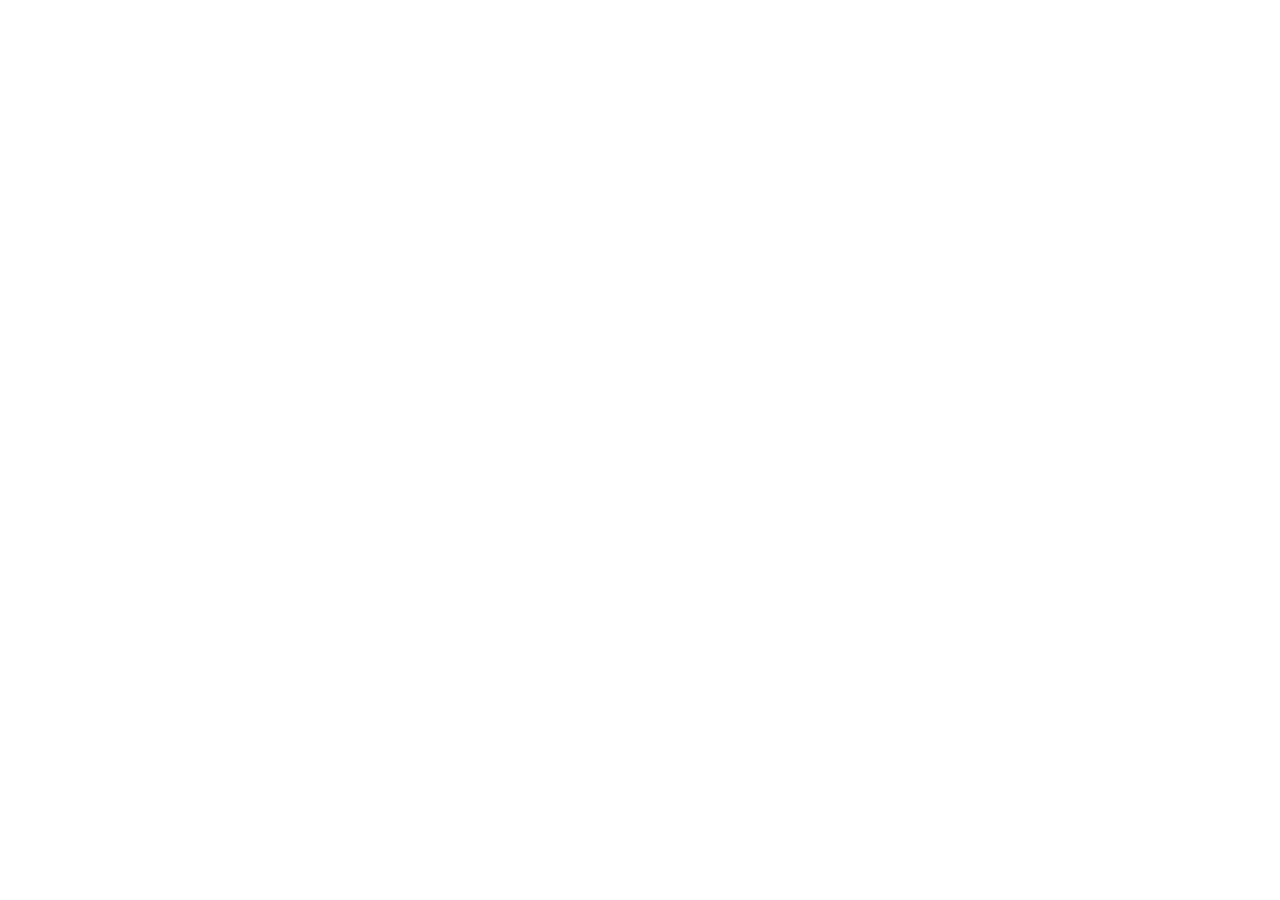
==== Documents/GitHub/Angular4/portafolio/docs/index.html @ 0ef448b5 "Version final" ====
<!doctype html><html lang="en"><head><meta charset="utf-8"><title>Portafolio</title><base href="/"><meta name="viewport" content="width=device-width,initial-scale=1"><link rel="icon" type="image/svg+xml" href="assets/img/urku-ico.svg"><link rel="stylesheet" href="assets/css/aurora-pack.min.css"><link rel="stylesheet" href="assets/css/aurora-theme-base.min.css"><link rel="stylesheet" href="assets/css/urku.css"><link href="styles.2a6afea83b5afe8d71d6.bundle.css" rel="stylesheet"/></head><body><app-root></app-root><script src="assets/js/svg4everybody.min.js"></script><script>svg4everybody();</script><script type="text/javascript" src="inline.1de41ab68fa609180746.bundle.js"></script><script type="text/javascript" src="polyfills.556bc52c0382051e18b8.bundle.js"></script><script type="text/javascript" src="vendor.37c5b4fe8b05868277bc.bundle.js"></script><script type="text/javascript" src="main.8e373c9057de9d1263fa.bundle.js"></script></body></html>
---- Documents/GitHub/Angular4/portafolio/docs/assets/css/aurora-pack.min.css ----
.ae-container,.ae-container-fluid{margin-right:auto;margin-left:auto}hr,img{border:0}dfn,q,tfoot td{font-style:italic}pre,textarea{overflow:auto}td,textarea{vertical-align:top}.ae-container-fluid:after,.ae-container:after,.au-clearfix:after{clear:both}.au-xs-ta-left,caption,th{text-align:left}.ae-container-fluid:after,.ae-container-fluid:before,.ae-container:after,.ae-container:before{content:" ";display:table}html{box-sizing:border-box}*,:after,:before{box-sizing:inherit}.ae-container{padding-left:.25rem;padding-right:.25rem}@media (min-width:40em){.ae-container{max-width:40rem}}@media (min-width:52em){.ae-container{max-width:48.75rem}}@media (min-width:64em){.ae-container{max-width:62rem}}@media (min-width:75em){.ae-container{max-width:72.25rem}}@media (min-width:40em){.ae-container-fluid{max-width:88.88889em;width:95vw}.ae-container-fluid--inner{max-width:68.88889em;width:82vw}}.ae-container-fluid--full{max-width:100%;padding-left:0;padding-right:0;width:100%}@media (max-width:63.99em){.ae-container-fluid{padding-left:.25rem;padding-right:.25rem}}.ae-grid{display:-webkit-box;display:-webkit-flex;display:-ms-flexbox;display:flex;-webkit-flex-wrap:wrap;-ms-flex-wrap:wrap;flex-wrap:wrap;margin-left:-.25rem;margin-right:-.25rem}.ae-grid--alt{display:-webkit-box;display:-webkit-flex;display:-ms-flexbox;display:flex;-webkit-flex-wrap:wrap;-ms-flex-wrap:wrap;flex-wrap:wrap;margin-left:-.63832%;margin-right:-.63832%}@media (min-width:40em){.ae-grid--alt1{display:-webkit-box;display:-webkit-flex;display:-ms-flexbox;display:flex;-webkit-flex-wrap:wrap;-ms-flex-wrap:wrap;flex-wrap:wrap;margin-left:-7.65989%;margin-right:-7.65989%}.ae-grid--alt2,.ae-grid--alt3{display:-webkit-box;display:-webkit-flex;display:-ms-flexbox;-webkit-flex-wrap:wrap}.ae-grid--alt2{display:flex;-ms-flex-wrap:wrap;flex-wrap:wrap;margin-left:-3.82995%;margin-right:-3.82995%}.ae-grid--alt3{display:flex;-ms-flex-wrap:wrap;flex-wrap:wrap;margin-left:-2.5533%;margin-right:-2.5533%}.ae-grid--alt4,.ae-grid--alt5{display:-webkit-box;display:-webkit-flex;display:-ms-flexbox;-webkit-flex-wrap:wrap}.ae-grid--alt4{display:flex;-ms-flex-wrap:wrap;flex-wrap:wrap;margin-left:-1.91497%;margin-right:-1.91497%}.ae-grid--alt5{display:flex;-ms-flex-wrap:wrap;flex-wrap:wrap;margin-left:-1.53198%;margin-right:-1.53198%}.ae-grid--alt6,.ae-grid--alt7{display:-webkit-box;display:-webkit-flex;display:-ms-flexbox;-webkit-flex-wrap:wrap}.ae-grid--alt6{display:flex;-ms-flex-wrap:wrap;flex-wrap:wrap;margin-left:-1.27665%;margin-right:-1.27665%}.ae-grid--alt7{display:flex;-ms-flex-wrap:wrap;flex-wrap:wrap;margin-left:-1.09427%;margin-right:-1.09427%}.ae-grid--alt8,.ae-grid--alt9{display:-webkit-box;display:-webkit-flex;display:-ms-flexbox;-webkit-flex-wrap:wrap}.ae-grid--alt8{display:flex;-ms-flex-wrap:wrap;flex-wrap:wrap;margin-left:-.95749%;margin-right:-.95749%}.ae-grid--alt9{display:flex;-ms-flex-wrap:wrap;flex-wrap:wrap;margin-left:-.8511%;margin-right:-.8511%}.ae-grid--alt10{display:-webkit-box;display:-webkit-flex;display:-ms-flexbox;display:flex;-webkit-flex-wrap:wrap;-ms-flex-wrap:wrap;flex-wrap:wrap;margin-left:-.76599%;margin-right:-.76599%}}.ae-grid__item--alt{-webkit-box-flex:0;-webkit-flex:0 0 100%;-ms-flex:0 0 100%;flex:0 0 100%;min-height:1px;padding-left:.63832%;padding-right:.63832%;position:relative}@media (min-width:40em){.ae-grid__item--alt1{-webkit-box-flex:0;-webkit-flex:0 0 100%;-ms-flex:0 0 100%;flex:0 0 100%;min-height:1px;padding-left:7.65989%;padding-right:7.65989%;position:relative}.ae-grid__item--alt2{-webkit-box-flex:0;-webkit-flex:0 0 100%;-ms-flex:0 0 100%;flex:0 0 100%;min-height:1px;padding-left:3.82995%;padding-right:3.82995%;position:relative}.ae-grid__item--alt3{-webkit-box-flex:0;-webkit-flex:0 0 100%;-ms-flex:0 0 100%;flex:0 0 100%;min-height:1px;padding-left:2.5533%;padding-right:2.5533%;position:relative}.ae-grid__item--alt4,.ae-grid__item--alt5{-webkit-box-flex:0;min-height:1px;position:relative}.ae-grid__item--alt4{-webkit-flex:0 0 100%;-ms-flex:0 0 100%;flex:0 0 100%;padding-left:1.91497%;padding-right:1.91497%}.ae-grid__item--alt5{-webkit-flex:0 0 100%;-ms-flex:0 0 100%;flex:0 0 100%;padding-left:1.53198%;padding-right:1.53198%}.ae-grid__item--alt6{-webkit-box-flex:0;-webkit-flex:0 0 100%;-ms-flex:0 0 100%;flex:0 0 100%;min-height:1px;padding-left:1.27665%;padding-right:1.27665%;position:relative}.ae-grid__item--alt7{-webkit-box-flex:0;-webkit-flex:0 0 100%;-ms-flex:0 0 100%;flex:0 0 100%;min-height:1px;padding-left:1.09427%;padding-right:1.09427%;position:relative}.ae-grid__item--alt8,.ae-grid__item--alt9{-webkit-box-flex:0;min-height:1px;position:relative}.ae-grid__item--alt8{-webkit-flex:0 0 100%;-ms-flex:0 0 100%;flex:0 0 100%;padding-left:.95749%;padding-right:.95749%}.ae-grid__item--alt9{-webkit-flex:0 0 100%;-ms-flex:0 0 100%;flex:0 0 100%;padding-left:.8511%;padding-right:.8511%}.ae-grid__item--alt10{-webkit-box-flex:0;-webkit-flex:0 0 100%;-ms-flex:0 0 100%;flex:0 0 100%;min-height:1px;padding-left:.76599%;padding-right:.76599%;position:relative}}.ae-grid__item{-webkit-box-flex:0;-webkit-flex:0 0 100%;-ms-flex:0 0 100%;flex:0 0 100%;min-height:1px;padding-left:.25rem;padding-right:.25rem;position:relative;max-width:100%}.ae-grid--collapse>.ae-grid__item,.ae-grid--deepcollapse .ae-grid__item,.ae-grid__item--collapse{padding-left:0;padding-right:0}.item-xs--auto{-webkit-box-flex:1;-webkit-flex:1;-ms-flex:1;flex:1}.item-xs-1{-webkit-box-flex:0;-webkit-flex:0 0 8.33333%;-ms-flex:0 0 8.33333%;flex:0 0 8.33333%;max-width:8.33333%}.item-xs-2{-webkit-box-flex:0;-webkit-flex:0 0 16.66667%;-ms-flex:0 0 16.66667%;flex:0 0 16.66667%;max-width:16.66667%}.item-xs-3{-webkit-box-flex:0;-webkit-flex:0 0 25%;-ms-flex:0 0 25%;flex:0 0 25%;max-width:25%}.item-xs-4{-webkit-box-flex:0;-webkit-flex:0 0 33.33333%;-ms-flex:0 0 33.33333%;flex:0 0 33.33333%;max-width:33.33333%}.item-xs-5{-webkit-box-flex:0;-webkit-flex:0 0 41.66667%;-ms-flex:0 0 41.66667%;flex:0 0 41.66667%;max-width:41.66667%}.item-xs-6{-webkit-box-flex:0;-webkit-flex:0 0 50%;-ms-flex:0 0 50%;flex:0 0 50%;max-width:50%}.item-xs-7{-webkit-box-flex:0;-webkit-flex:0 0 58.33333%;-ms-flex:0 0 58.33333%;flex:0 0 58.33333%;max-width:58.33333%}.item-xs-8{-webkit-box-flex:0;-webkit-flex:0 0 66.66667%;-ms-flex:0 0 66.66667%;flex:0 0 66.66667%;max-width:66.66667%}.item-xs-9{-webkit-box-flex:0;-webkit-flex:0 0 75%;-ms-flex:0 0 75%;flex:0 0 75%;max-width:75%}.item-xs-10{-webkit-box-flex:0;-webkit-flex:0 0 83.33333%;-ms-flex:0 0 83.33333%;flex:0 0 83.33333%;max-width:83.33333%}.item-xs-11{-webkit-box-flex:0;-webkit-flex:0 0 91.66667%;-ms-flex:0 0 91.66667%;flex:0 0 91.66667%;max-width:91.66667%}.item-xs-12{-webkit-box-flex:0;-webkit-flex:0 0 100%;-ms-flex:0 0 100%;flex:0 0 100%;max-width:100%}.item-xs--pull-0{left:auto;right:auto}.item-xs--pull-1{left:auto;right:8.33333%}.item-xs--pull-2{left:auto;right:16.66667%}.item-xs--pull-3{left:auto;right:25%}.item-xs--pull-4{left:auto;right:33.33333%}.item-xs--pull-5{left:auto;right:41.66667%}.item-xs--pull-6{left:auto;right:50%}.item-xs--pull-7{left:auto;right:58.33333%}.item-xs--pull-8{left:auto;right:66.66667%}.item-xs--pull-9{left:auto;right:75%}.item-xs--pull-10{left:auto;right:83.33333%}.item-xs--pull-11{left:auto;right:91.66667%}.item-xs--pull-12{left:auto;right:100%}.item-xs--push-0{left:auto;right:auto}.item-xs--push-1{left:8.33333%;right:auto}.item-xs--push-2{left:16.66667%;right:auto}.item-xs--push-3{left:25%;right:auto}.item-xs--push-4{left:33.33333%;right:auto}.item-xs--push-5{left:41.66667%;right:auto}.item-xs--push-6{left:50%;right:auto}.item-xs--push-7{left:58.33333%;right:auto}.item-xs--push-8{left:66.66667%;right:auto}.item-xs--push-9{left:75%;right:auto}.item-xs--push-10{left:83.33333%;right:auto}.item-xs--push-11{left:91.66667%;right:auto}.item-xs--push-12{left:100%;right:auto}.item-xs--offset-0{margin-left:0}.item-xs--offset-1{margin-left:8.33333%}.item-xs--offset-2{margin-left:16.66667%}.item-xs--offset-3{margin-left:25%}.item-xs--offset-4{margin-left:33.33333%}.item-xs--offset-5{margin-left:41.66667%}.item-xs--offset-6{margin-left:50%}.item-xs--offset-7{margin-left:58.33333%}.item-xs--offset-8{margin-left:66.66667%}.item-xs--offset-9{margin-left:75%}.item-xs--offset-10{margin-left:83.33333%}.item-xs--offset-11{margin-left:91.66667%}.item-xs--offset-12{margin-left:100%}.item-xs--top{-webkit-align-self:flex-start;-ms-flex-item-align:start;align-self:flex-start}.item-xs--center{-webkit-align-self:center;-ms-flex-item-align:center;align-self:center}.item-xs--bottom{-webkit-align-self:flex-end;-ms-flex-item-align:end;align-self:flex-end}.items-xs--top{-webkit-box-align:start;-webkit-align-items:flex-start;-ms-flex-align:start;align-items:flex-start}.items-xs--center{-webkit-box-align:center;-webkit-align-items:center;-ms-flex-align:center;align-items:center}.items-xs--bottom{-webkit-box-align:end;-webkit-align-items:flex-end;-ms-flex-align:end;align-items:flex-end}.item-xs--start{-webkit-box-ordinal-group:0;-webkit-order:-1;-ms-flex-order:-1;order:-1}.item-xs--end{-webkit-box-ordinal-group:14;-webkit-order:13;-ms-flex-order:13;order:13}.item-xs--order-1{-webkit-box-ordinal-group:2;-webkit-order:1;-ms-flex-order:1;order:1}.item-xs--order-2{-webkit-box-ordinal-group:3;-webkit-order:2;-ms-flex-order:2;order:2}.item-xs--order-3{-webkit-box-ordinal-group:4;-webkit-order:3;-ms-flex-order:3;order:3}.item-xs--order-4{-webkit-box-ordinal-group:5;-webkit-order:4;-ms-flex-order:4;order:4}.item-xs--order-5{-webkit-box-ordinal-group:6;-webkit-order:5;-ms-flex-order:5;order:5}.item-xs--order-6{-webkit-box-ordinal-group:7;-webkit-order:6;-ms-flex-order:6;order:6}.item-xs--order-7{-webkit-box-ordinal-group:8;-webkit-order:7;-ms-flex-order:7;order:7}.item-xs--order-8{-webkit-box-ordinal-group:9;-webkit-order:8;-ms-flex-order:8;order:8}.item-xs--order-9{-webkit-box-ordinal-group:10;-webkit-order:9;-ms-flex-order:9;order:9}.item-xs--order-10{-webkit-box-ordinal-group:11;-webkit-order:10;-ms-flex-order:10;order:10}.item-xs--order-11{-webkit-box-ordinal-group:12;-webkit-order:11;-ms-flex-order:11;order:11}.item-xs--order-12{-webkit-box-ordinal-group:13;-webkit-order:12;-ms-flex-order:12;order:12}@media (min-width:40em){.item-sm--auto{-webkit-box-flex:1;-webkit-flex:1;-ms-flex:1;flex:1}.item-sm-1{-webkit-box-flex:0;-webkit-flex:0 0 8.33333%;-ms-flex:0 0 8.33333%;flex:0 0 8.33333%;max-width:8.33333%}.item-sm-2{-webkit-box-flex:0;-webkit-flex:0 0 16.66667%;-ms-flex:0 0 16.66667%;flex:0 0 16.66667%;max-width:16.66667%}.item-sm-3{-webkit-box-flex:0;-webkit-flex:0 0 25%;-ms-flex:0 0 25%;flex:0 0 25%;max-width:25%}.item-sm-4{-webkit-box-flex:0;-webkit-flex:0 0 33.33333%;-ms-flex:0 0 33.33333%;flex:0 0 33.33333%;max-width:33.33333%}.item-sm-5{-webkit-box-flex:0;-webkit-flex:0 0 41.66667%;-ms-flex:0 0 41.66667%;flex:0 0 41.66667%;max-width:41.66667%}.item-sm-6{-webkit-box-flex:0;-webkit-flex:0 0 50%;-ms-flex:0 0 50%;flex:0 0 50%;max-width:50%}.item-sm-7{-webkit-box-flex:0;-webkit-flex:0 0 58.33333%;-ms-flex:0 0 58.33333%;flex:0 0 58.33333%;max-width:58.33333%}.item-sm-8{-webkit-box-flex:0;-webkit-flex:0 0 66.66667%;-ms-flex:0 0 66.66667%;flex:0 0 66.66667%;max-width:66.66667%}.item-sm-9{-webkit-box-flex:0;-webkit-flex:0 0 75%;-ms-flex:0 0 75%;flex:0 0 75%;max-width:75%}.item-sm-10{-webkit-box-flex:0;-webkit-flex:0 0 83.33333%;-ms-flex:0 0 83.33333%;flex:0 0 83.33333%;max-width:83.33333%}.item-sm-11{-webkit-box-flex:0;-webkit-flex:0 0 91.66667%;-ms-flex:0 0 91.66667%;flex:0 0 91.66667%;max-width:91.66667%}.item-sm-12{-webkit-box-flex:0;-webkit-flex:0 0 100%;-ms-flex:0 0 100%;flex:0 0 100%;max-width:100%}.item-sm--pull-0{left:auto;right:auto}.item-sm--pull-1{left:auto;right:8.33333%}.item-sm--pull-2{left:auto;right:16.66667%}.item-sm--pull-3{left:auto;right:25%}.item-sm--pull-4{left:auto;right:33.33333%}.item-sm--pull-5{left:auto;right:41.66667%}.item-sm--pull-6{left:auto;right:50%}.item-sm--pull-7{left:auto;right:58.33333%}.item-sm--pull-8{left:auto;right:66.66667%}.item-sm--pull-9{left:auto;right:75%}.item-sm--pull-10{left:auto;right:83.33333%}.item-sm--pull-11{left:auto;right:91.66667%}.item-sm--pull-12{left:auto;right:100%}.item-sm--push-0{left:auto;right:auto}.item-sm--push-1{left:8.33333%;right:auto}.item-sm--push-2{left:16.66667%;right:auto}.item-sm--push-3{left:25%;right:auto}.item-sm--push-4{left:33.33333%;right:auto}.item-sm--push-5{left:41.66667%;right:auto}.item-sm--push-6{left:50%;right:auto}.item-sm--push-7{left:58.33333%;right:auto}.item-sm--push-8{left:66.66667%;right:auto}.item-sm--push-9{left:75%;right:auto}.item-sm--push-10{left:83.33333%;right:auto}.item-sm--push-11{left:91.66667%;right:auto}.item-sm--push-12{left:100%;right:auto}.item-sm--offset-0{margin-left:0}.item-sm--offset-1{margin-left:8.33333%}.item-sm--offset-2{margin-left:16.66667%}.item-sm--offset-3{margin-left:25%}.item-sm--offset-4{margin-left:33.33333%}.item-sm--offset-5{margin-left:41.66667%}.item-sm--offset-6{margin-left:50%}.item-sm--offset-7{margin-left:58.33333%}.item-sm--offset-8{margin-left:66.66667%}.item-sm--offset-9{margin-left:75%}.item-sm--offset-10{margin-left:83.33333%}.item-sm--offset-11{margin-left:91.66667%}.item-sm--offset-12{margin-left:100%}.item-sm--top{-webkit-align-self:flex-start;-ms-flex-item-align:start;align-self:flex-start}.item-sm--center{-webkit-align-self:center;-ms-flex-item-align:center;align-self:center}.item-sm--bottom{-webkit-align-self:flex-end;-ms-flex-item-align:end;align-self:flex-end}.items-sm--top{-webkit-box-align:start;-webkit-align-items:flex-start;-ms-flex-align:start;align-items:flex-start}.items-sm--center{-webkit-box-align:center;-webkit-align-items:center;-ms-flex-align:center;align-items:center}.items-sm--bottom{-webkit-box-align:end;-webkit-align-items:flex-end;-ms-flex-align:end;align-items:flex-end}.item-sm--start{-webkit-box-ordinal-group:0;-webkit-order:-1;-ms-flex-order:-1;order:-1}.item-sm--end{-webkit-box-ordinal-group:14;-webkit-order:13;-ms-flex-order:13;order:13}.item-sm--order-1{-webkit-box-ordinal-group:2;-webkit-order:1;-ms-flex-order:1;order:1}.item-sm--order-2{-webkit-box-ordinal-group:3;-webkit-order:2;-ms-flex-order:2;order:2}.item-sm--order-3{-webkit-box-ordinal-group:4;-webkit-order:3;-ms-flex-order:3;order:3}.item-sm--order-4{-webkit-box-ordinal-group:5;-webkit-order:4;-ms-flex-order:4;order:4}.item-sm--order-5{-webkit-box-ordinal-group:6;-webkit-order:5;-ms-flex-order:5;order:5}.item-sm--order-6{-webkit-box-ordinal-group:7;-webkit-order:6;-ms-flex-order:6;order:6}.item-sm--order-7{-webkit-box-ordinal-group:8;-webkit-order:7;-ms-flex-order:7;order:7}.item-sm--order-8{-webkit-box-ordinal-group:9;-webkit-order:8;-ms-flex-order:8;order:8}.item-sm--order-9{-webkit-box-ordinal-group:10;-webkit-order:9;-ms-flex-order:9;order:9}.item-sm--order-10{-webkit-box-ordinal-group:11;-webkit-order:10;-ms-flex-order:10;order:10}.item-sm--order-11{-webkit-box-ordinal-group:12;-webkit-order:11;-ms-flex-order:11;order:11}.item-sm--order-12{-webkit-box-ordinal-group:13;-webkit-order:12;-ms-flex-order:12;order:12}}@media (min-width:52em){.item-md--auto{-webkit-box-flex:1;-webkit-flex:1;-ms-flex:1;flex:1}.item-md-1{-webkit-box-flex:0;-webkit-flex:0 0 8.33333%;-ms-flex:0 0 8.33333%;flex:0 0 8.33333%;max-width:8.33333%}.item-md-2{-webkit-box-flex:0;-webkit-flex:0 0 16.66667%;-ms-flex:0 0 16.66667%;flex:0 0 16.66667%;max-width:16.66667%}.item-md-3{-webkit-box-flex:0;-webkit-flex:0 0 25%;-ms-flex:0 0 25%;flex:0 0 25%;max-width:25%}.item-md-4{-webkit-box-flex:0;-webkit-flex:0 0 33.33333%;-ms-flex:0 0 33.33333%;flex:0 0 33.33333%;max-width:33.33333%}.item-md-5{-webkit-box-flex:0;-webkit-flex:0 0 41.66667%;-ms-flex:0 0 41.66667%;flex:0 0 41.66667%;max-width:41.66667%}.item-md-6{-webkit-box-flex:0;-webkit-flex:0 0 50%;-ms-flex:0 0 50%;flex:0 0 50%;max-width:50%}.item-md-7{-webkit-box-flex:0;-webkit-flex:0 0 58.33333%;-ms-flex:0 0 58.33333%;flex:0 0 58.33333%;max-width:58.33333%}.item-md-8{-webkit-box-flex:0;-webkit-flex:0 0 66.66667%;-ms-flex:0 0 66.66667%;flex:0 0 66.66667%;max-width:66.66667%}.item-md-9{-webkit-box-flex:0;-webkit-flex:0 0 75%;-ms-flex:0 0 75%;flex:0 0 75%;max-width:75%}.item-md-10{-webkit-box-flex:0;-webkit-flex:0 0 83.33333%;-ms-flex:0 0 83.33333%;flex:0 0 83.33333%;max-width:83.33333%}.item-md-11{-webkit-box-flex:0;-webkit-flex:0 0 91.66667%;-ms-flex:0 0 91.66667%;flex:0 0 91.66667%;max-width:91.66667%}.item-md-12{-webkit-box-flex:0;-webkit-flex:0 0 100%;-ms-flex:0 0 100%;flex:0 0 100%;max-width:100%}.item-md--pull-0{left:auto;right:auto}.item-md--pull-1{left:auto;right:8.33333%}.item-md--pull-2{left:auto;right:16.66667%}.item-md--pull-3{left:auto;right:25%}.item-md--pull-4{left:auto;right:33.33333%}.item-md--pull-5{left:auto;right:41.66667%}.item-md--pull-6{left:auto;right:50%}.item-md--pull-7{left:auto;right:58.33333%}.item-md--pull-8{left:auto;right:66.66667%}.item-md--pull-9{left:auto;right:75%}.item-md--pull-10{left:auto;right:83.33333%}.item-md--pull-11{left:auto;right:91.66667%}.item-md--pull-12{left:auto;right:100%}.item-md--push-0{left:auto;right:auto}.item-md--push-1{left:8.33333%;right:auto}.item-md--push-2{left:16.66667%;right:auto}.item-md--push-3{left:25%;right:auto}.item-md--push-4{left:33.33333%;right:auto}.item-md--push-5{left:41.66667%;right:auto}.item-md--push-6{left:50%;right:auto}.item-md--push-7{left:58.33333%;right:auto}.item-md--push-8{left:66.66667%;right:auto}.item-md--push-9{left:75%;right:auto}.item-md--push-10{left:83.33333%;right:auto}.item-md--push-11{left:91.66667%;right:auto}.item-md--push-12{left:100%;right:auto}.item-md--offset-0{margin-left:0}.item-md--offset-1{margin-left:8.33333%}.item-md--offset-2{margin-left:16.66667%}.item-md--offset-3{margin-left:25%}.item-md--offset-4{margin-left:33.33333%}.item-md--offset-5{margin-left:41.66667%}.item-md--offset-6{margin-left:50%}.item-md--offset-7{margin-left:58.33333%}.item-md--offset-8{margin-left:66.66667%}.item-md--offset-9{margin-left:75%}.item-md--offset-10{margin-left:83.33333%}.item-md--offset-11{margin-left:91.66667%}.item-md--offset-12{margin-left:100%}.item-md--top{-webkit-align-self:flex-start;-ms-flex-item-align:start;align-self:flex-start}.item-md--center{-webkit-align-self:center;-ms-flex-item-align:center;align-self:center}.item-md--bottom{-webkit-align-self:flex-end;-ms-flex-item-align:end;align-self:flex-end}.items-md--top{-webkit-box-align:start;-webkit-align-items:flex-start;-ms-flex-align:start;align-items:flex-start}.items-md--center{-webkit-box-align:center;-webkit-align-items:center;-ms-flex-align:center;align-items:center}.items-md--bottom{-webkit-box-align:end;-webkit-align-items:flex-end;-ms-flex-align:end;align-items:flex-end}.item-md--start{-webkit-box-ordinal-group:0;-webkit-order:-1;-ms-flex-order:-1;order:-1}.item-md--end{-webkit-box-ordinal-group:14;-webkit-order:13;-ms-flex-order:13;order:13}.item-md--order-1{-webkit-box-ordinal-group:2;-webkit-order:1;-ms-flex-order:1;order:1}.item-md--order-2{-webkit-box-ordinal-group:3;-webkit-order:2;-ms-flex-order:2;order:2}.item-md--order-3{-webkit-box-ordinal-group:4;-webkit-order:3;-ms-flex-order:3;order:3}.item-md--order-4{-webkit-box-ordinal-group:5;-webkit-order:4;-ms-flex-order:4;order:4}.item-md--order-5{-webkit-box-ordinal-group:6;-webkit-order:5;-ms-flex-order:5;order:5}.item-md--order-6{-webkit-box-ordinal-group:7;-webkit-order:6;-ms-flex-order:6;order:6}.item-md--order-7{-webkit-box-ordinal-group:8;-webkit-order:7;-ms-flex-order:7;order:7}.item-md--order-8{-webkit-box-ordinal-group:9;-webkit-order:8;-ms-flex-order:8;order:8}.item-md--order-9{-webkit-box-ordinal-group:10;-webkit-order:9;-ms-flex-order:9;order:9}.item-md--order-10{-webkit-box-ordinal-group:11;-webkit-order:10;-ms-flex-order:10;order:10}.item-md--order-11{-webkit-box-ordinal-group:12;-webkit-order:11;-ms-flex-order:11;order:11}.item-md--order-12{-webkit-box-ordinal-group:13;-webkit-order:12;-ms-flex-order:12;order:12}}@media (min-width:64em){.item-lg--auto{-webkit-box-flex:1;-webkit-flex:1;-ms-flex:1;flex:1}.item-lg-1{-webkit-box-flex:0;-webkit-flex:0 0 8.33333%;-ms-flex:0 0 8.33333%;flex:0 0 8.33333%;max-width:8.33333%}.item-lg-2{-webkit-box-flex:0;-webkit-flex:0 0 16.66667%;-ms-flex:0 0 16.66667%;flex:0 0 16.66667%;max-width:16.66667%}.item-lg-3{-webkit-box-flex:0;-webkit-flex:0 0 25%;-ms-flex:0 0 25%;flex:0 0 25%;max-width:25%}.item-lg-4{-webkit-box-flex:0;-webkit-flex:0 0 33.33333%;-ms-flex:0 0 33.33333%;flex:0 0 33.33333%;max-width:33.33333%}.item-lg-5{-webkit-box-flex:0;-webkit-flex:0 0 41.66667%;-ms-flex:0 0 41.66667%;flex:0 0 41.66667%;max-width:41.66667%}.item-lg-6{-webkit-box-flex:0;-webkit-flex:0 0 50%;-ms-flex:0 0 50%;flex:0 0 50%;max-width:50%}.item-lg-7{-webkit-box-flex:0;-webkit-flex:0 0 58.33333%;-ms-flex:0 0 58.33333%;flex:0 0 58.33333%;max-width:58.33333%}.item-lg-8{-webkit-box-flex:0;-webkit-flex:0 0 66.66667%;-ms-flex:0 0 66.66667%;flex:0 0 66.66667%;max-width:66.66667%}.item-lg-9{-webkit-box-flex:0;-webkit-flex:0 0 75%;-ms-flex:0 0 75%;flex:0 0 75%;max-width:75%}.item-lg-10{-webkit-box-flex:0;-webkit-flex:0 0 83.33333%;-ms-flex:0 0 83.33333%;flex:0 0 83.33333%;max-width:83.33333%}.item-lg-11{-webkit-box-flex:0;-webkit-flex:0 0 91.66667%;-ms-flex:0 0 91.66667%;flex:0 0 91.66667%;max-width:91.66667%}.item-lg-12{-webkit-box-flex:0;-webkit-flex:0 0 100%;-ms-flex:0 0 100%;flex:0 0 100%;max-width:100%}.item-lg--pull-0{left:auto;right:auto}.item-lg--pull-1{left:auto;right:8.33333%}.item-lg--pull-2{left:auto;right:16.66667%}.item-lg--pull-3{left:auto;right:25%}.item-lg--pull-4{left:auto;right:33.33333%}.item-lg--pull-5{left:auto;right:41.66667%}.item-lg--pull-6{left:auto;right:50%}.item-lg--pull-7{left:auto;right:58.33333%}.item-lg--pull-8{left:auto;right:66.66667%}.item-lg--pull-9{left:auto;right:75%}.item-lg--pull-10{left:auto;right:83.33333%}.item-lg--pull-11{left:auto;right:91.66667%}.item-lg--pull-12{left:auto;right:100%}.item-lg--push-0{left:auto;right:auto}.item-lg--push-1{left:8.33333%;right:auto}.item-lg--push-2{left:16.66667%;right:auto}.item-lg--push-3{left:25%;right:auto}.item-lg--push-4{left:33.33333%;right:auto}.item-lg--push-5{left:41.66667%;right:auto}.item-lg--push-6{left:50%;right:auto}.item-lg--push-7{left:58.33333%;right:auto}.item-lg--push-8{left:66.66667%;right:auto}.item-lg--push-9{left:75%;right:auto}.item-lg--push-10{left:83.33333%;right:auto}.item-lg--push-11{left:91.66667%;right:auto}.item-lg--push-12{left:100%;right:auto}.item-lg--offset-0{margin-left:0}.item-lg--offset-1{margin-left:8.33333%}.item-lg--offset-2{margin-left:16.66667%}.item-lg--offset-3{margin-left:25%}.item-lg--offset-4{margin-left:33.33333%}.item-lg--offset-5{margin-left:41.66667%}.item-lg--offset-6{margin-left:50%}.item-lg--offset-7{margin-left:58.33333%}.item-lg--offset-8{margin-left:66.66667%}.item-lg--offset-9{margin-left:75%}.item-lg--offset-10{margin-left:83.33333%}.item-lg--offset-11{margin-left:91.66667%}.item-lg--offset-12{margin-left:100%}.item-lg--top{-webkit-align-self:flex-start;-ms-flex-item-align:start;align-self:flex-start}.item-lg--center{-webkit-align-self:center;-ms-flex-item-align:center;align-self:center}.item-lg--bottom{-webkit-align-self:flex-end;-ms-flex-item-align:end;align-self:flex-end}.items-lg--top{-webkit-box-align:start;-webkit-align-items:flex-start;-ms-flex-align:start;align-items:flex-start}.items-lg--center{-webkit-box-align:center;-webkit-align-items:center;-ms-flex-align:center;align-items:center}.items-lg--bottom{-webkit-box-align:end;-webkit-align-items:flex-end;-ms-flex-align:end;align-items:flex-end}.item-lg--start{-webkit-box-ordinal-group:0;-webkit-order:-1;-ms-flex-order:-1;order:-1}.item-lg--end{-webkit-box-ordinal-group:14;-webkit-order:13;-ms-flex-order:13;order:13}.item-lg--order-1{-webkit-box-ordinal-group:2;-webkit-order:1;-ms-flex-order:1;order:1}.item-lg--order-2{-webkit-box-ordinal-group:3;-webkit-order:2;-ms-flex-order:2;order:2}.item-lg--order-3{-webkit-box-ordinal-group:4;-webkit-order:3;-ms-flex-order:3;order:3}.item-lg--order-4{-webkit-box-ordinal-group:5;-webkit-order:4;-ms-flex-order:4;order:4}.item-lg--order-5{-webkit-box-ordinal-group:6;-webkit-order:5;-ms-flex-order:5;order:5}.item-lg--order-6{-webkit-box-ordinal-group:7;-webkit-order:6;-ms-flex-order:6;order:6}.item-lg--order-7{-webkit-box-ordinal-group:8;-webkit-order:7;-ms-flex-order:7;order:7}.item-lg--order-8{-webkit-box-ordinal-group:9;-webkit-order:8;-ms-flex-order:8;order:8}.item-lg--order-9{-webkit-box-ordinal-group:10;-webkit-order:9;-ms-flex-order:9;order:9}.item-lg--order-10{-webkit-box-ordinal-group:11;-webkit-order:10;-ms-flex-order:10;order:10}.item-lg--order-11{-webkit-box-ordinal-group:12;-webkit-order:11;-ms-flex-order:11;order:11}.item-lg--order-12{-webkit-box-ordinal-group:13;-webkit-order:12;-ms-flex-order:12;order:12}}@media (min-width:75em){.item-xl--auto{-webkit-box-flex:1;-webkit-flex:1;-ms-flex:1;flex:1}.item-xl-1{-webkit-box-flex:0;-webkit-flex:0 0 8.33333%;-ms-flex:0 0 8.33333%;flex:0 0 8.33333%;max-width:8.33333%}.item-xl-2{-webkit-box-flex:0;-webkit-flex:0 0 16.66667%;-ms-flex:0 0 16.66667%;flex:0 0 16.66667%;max-width:16.66667%}.item-xl-3{-webkit-box-flex:0;-webkit-flex:0 0 25%;-ms-flex:0 0 25%;flex:0 0 25%;max-width:25%}.item-xl-4{-webkit-box-flex:0;-webkit-flex:0 0 33.33333%;-ms-flex:0 0 33.33333%;flex:0 0 33.33333%;max-width:33.33333%}.item-xl-5{-webkit-box-flex:0;-webkit-flex:0 0 41.66667%;-ms-flex:0 0 41.66667%;flex:0 0 41.66667%;max-width:41.66667%}.item-xl-6{-webkit-box-flex:0;-webkit-flex:0 0 50%;-ms-flex:0 0 50%;flex:0 0 50%;max-width:50%}.item-xl-7{-webkit-box-flex:0;-webkit-flex:0 0 58.33333%;-ms-flex:0 0 58.33333%;flex:0 0 58.33333%;max-width:58.33333%}.item-xl-8{-webkit-box-flex:0;-webkit-flex:0 0 66.66667%;-ms-flex:0 0 66.66667%;flex:0 0 66.66667%;max-width:66.66667%}.item-xl-9{-webkit-box-flex:0;-webkit-flex:0 0 75%;-ms-flex:0 0 75%;flex:0 0 75%;max-width:75%}.item-xl-10{-webkit-box-flex:0;-webkit-flex:0 0 83.33333%;-ms-flex:0 0 83.33333%;flex:0 0 83.33333%;max-width:83.33333%}.item-xl-11{-webkit-box-flex:0;-webkit-flex:0 0 91.66667%;-ms-flex:0 0 91.66667%;flex:0 0 91.66667%;max-width:91.66667%}.item-xl-12{-webkit-box-flex:0;-webkit-flex:0 0 100%;-ms-flex:0 0 100%;flex:0 0 100%;max-width:100%}.item-xl--pull-0{left:auto;right:auto}.item-xl--pull-1{left:auto;right:8.33333%}.item-xl--pull-2{left:auto;right:16.66667%}.item-xl--pull-3{left:auto;right:25%}.item-xl--pull-4{left:auto;right:33.33333%}.item-xl--pull-5{left:auto;right:41.66667%}.item-xl--pull-6{left:auto;right:50%}.item-xl--pull-7{left:auto;right:58.33333%}.item-xl--pull-8{left:auto;right:66.66667%}.item-xl--pull-9{left:auto;right:75%}.item-xl--pull-10{left:auto;right:83.33333%}.item-xl--pull-11{left:auto;right:91.66667%}.item-xl--pull-12{left:auto;right:100%}.item-xl--push-0{left:auto;right:auto}.item-xl--push-1{left:8.33333%;right:auto}.item-xl--push-2{left:16.66667%;right:auto}.item-xl--push-3{left:25%;right:auto}.item-xl--push-4{left:33.33333%;right:auto}.item-xl--push-5{left:41.66667%;right:auto}.item-xl--push-6{left:50%;right:auto}.item-xl--push-7{left:58.33333%;right:auto}.item-xl--push-8{left:66.66667%;right:auto}.item-xl--push-9{left:75%;right:auto}.item-xl--push-10{left:83.33333%;right:auto}.item-xl--push-11{left:91.66667%;right:auto}.item-xl--push-12{left:100%;right:auto}.item-xl--offset-0{margin-left:0}.item-xl--offset-1{margin-left:8.33333%}.item-xl--offset-2{margin-left:16.66667%}.item-xl--offset-3{margin-left:25%}.item-xl--offset-4{margin-left:33.33333%}.item-xl--offset-5{margin-left:41.66667%}.item-xl--offset-6{margin-left:50%}.item-xl--offset-7{margin-left:58.33333%}.item-xl--offset-8{margin-left:66.66667%}.item-xl--offset-9{margin-left:75%}.item-xl--offset-10{margin-left:83.33333%}.item-xl--offset-11{margin-left:91.66667%}.item-xl--offset-12{margin-left:100%}.item-xl--top{-webkit-align-self:flex-start;-ms-flex-item-align:start;align-self:flex-start}.item-xl--center{-webkit-align-self:center;-ms-flex-item-align:center;align-self:center}.item-xl--bottom{-webkit-align-self:flex-end;-ms-flex-item-align:end;align-self:flex-end}.items-xl--top{-webkit-box-align:start;-webkit-align-items:flex-start;-ms-flex-align:start;align-items:flex-start}.items-xl--center{-webkit-box-align:center;-webkit-align-items:center;-ms-flex-align:center;align-items:center}.items-xl--bottom{-webkit-box-align:end;-webkit-align-items:flex-end;-ms-flex-align:end;align-items:flex-end}.item-xl--start{-webkit-box-ordinal-group:0;-webkit-order:-1;-ms-flex-order:-1;order:-1}.item-xl--end{-webkit-box-ordinal-group:14;-webkit-order:13;-ms-flex-order:13;order:13}.item-xl--order-1{-webkit-box-ordinal-group:2;-webkit-order:1;-ms-flex-order:1;order:1}.item-xl--order-2{-webkit-box-ordinal-group:3;-webkit-order:2;-ms-flex-order:2;order:2}.item-xl--order-3{-webkit-box-ordinal-group:4;-webkit-order:3;-ms-flex-order:3;order:3}.item-xl--order-4{-webkit-box-ordinal-group:5;-webkit-order:4;-ms-flex-order:4;order:4}.item-xl--order-5{-webkit-box-ordinal-group:6;-webkit-order:5;-ms-flex-order:5;order:5}.item-xl--order-6{-webkit-box-ordinal-group:7;-webkit-order:6;-ms-flex-order:6;order:6}.item-xl--order-7{-webkit-box-ordinal-group:8;-webkit-order:7;-ms-flex-order:7;order:7}.item-xl--order-8{-webkit-box-ordinal-group:9;-webkit-order:8;-ms-flex-order:8;order:8}.item-xl--order-9{-webkit-box-ordinal-group:10;-webkit-order:9;-ms-flex-order:9;order:9}.item-xl--order-10{-webkit-box-ordinal-group:11;-webkit-order:10;-ms-flex-order:10;order:10}.item-xl--order-11{-webkit-box-ordinal-group:12;-webkit-order:11;-ms-flex-order:11;order:11}.item-xl--order-12{-webkit-box-ordinal-group:13;-webkit-order:12;-ms-flex-order:12;order:12}}.au-mw-full,img,table{max-width:100%}.ae-masonry{-webkit-column-gap:.5rem;-moz-column-gap:.5rem;column-gap:.5rem}.ae-masonry__item{display:inline-block;margin:0 0 .125rem;width:100%}.ae-grid--collapse,.ae-grid--deepcollapse,.ae-grid--deepcollapse .ae-grid{margin-left:0;margin-right:0}.ae-masonry-xs-1{-webkit-column-count:1;-moz-column-count:1;column-count:1}.ae-masonry-xs-2{-webkit-column-count:2;-moz-column-count:2;column-count:2}.ae-masonry-xs-3{-webkit-column-count:3;-moz-column-count:3;column-count:3}.ae-masonry-xs-4{-webkit-column-count:4;-moz-column-count:4;column-count:4}.ae-masonry-xs-5{-webkit-column-count:5;-moz-column-count:5;column-count:5}.ae-masonry-xs-6{-webkit-column-count:6;-moz-column-count:6;column-count:6}.ae-masonry-xs-7{-webkit-column-count:7;-moz-column-count:7;column-count:7}.ae-masonry-xs-8{-webkit-column-count:8;-moz-column-count:8;column-count:8}.ae-masonry-xs-9{-webkit-column-count:9;-moz-column-count:9;column-count:9}.ae-masonry-xs-10{-webkit-column-count:10;-moz-column-count:10;column-count:10}.ae-masonry-xs-11{-webkit-column-count:11;-moz-column-count:11;column-count:11}.ae-masonry-xs-12{-webkit-column-count:12;-moz-column-count:12;column-count:12}.ae-grid--reverse{-webkit-box-orient:horizontal;-webkit-box-direction:reverse;-webkit-flex-direction:row-reverse;-ms-flex-direction:row-reverse;flex-direction:row-reverse}.ae-grid--column{-webkit-box-orient:vertical;-webkit-box-direction:normal;-webkit-flex-direction:column;-ms-flex-direction:column;flex-direction:column}.ae-grid--column-reverse{-webkit-box-orient:vertical;-webkit-box-direction:reverse;-webkit-flex-direction:column-reverse;-ms-flex-direction:column-reverse;flex-direction:column-reverse}.ae-grid--column,.ae-grid--column-reverse{margin-bottom:-.25rem;margin-top:-.25rem}p,pre{margin-top:0}.ae-grid--column-reverse>.ae-grid__item,.ae-grid--column>.ae-grid__item{-webkit-box-flex:0;-webkit-flex:none;-ms-flex:none;flex:none;padding-bottom:.25rem;padding-top:.25rem}.ae-grid--deep-equal-height .ae-grid__item,.ae-grid--equal-height .ae-grid__item{display:-webkit-box;display:-webkit-flex;display:-ms-flexbox;display:flex}.ae-grid--deep-equal-height .ae-grid,.ae-grid--deep-equal-height .ae-grid__item,.ae-grid--equal-height .ae-grid{-webkit-box-flex:1;-webkit-flex:1;-ms-flex:1;flex:1}body{background-color:#fff;color:#202020;font-family:"Helvetica Neue",Helvetica,Arial,sans-serif;font-size:1.125rem;line-height:1.5}h1,h2,h3,h4,h5,h6{font-family:inherit;font-weight:500;line-height:1.2;margin:0 0 .75rem}p{margin-bottom:1.125rem}h1{font-size:2.95312rem}h2{font-size:2.25rem}h3{font-size:1.96875rem}h4{font-size:1.5rem}h5{font-size:1.3125rem}h6{font-size:1.125rem}a{color:#1d8acb;text-decoration:none}.au-underline,a:hover{text-decoration:underline}em{color:#fd6d5e}b,strong{font-weight:700}hr{border-top:1px solid #e7e7e7;margin:1rem 0}small{font-size:80%}code,pre{background-color:#fafafa;font-size:75%}ins,mark{background-color:#ffa;padding:.1em .2em}abbr[title]{border-bottom:1px dotted}blockquote{border-left:5px solid #e7e7e7;padding-left:.75rem}code,kbd,pre,samp{font-family:Menlo,Monaco,Consolas,"Courier New",monospace}code{color:#d05;padding:.2rem .4rem}pre{margin-bottom:1rem;padding:.75rem 1rem}pre code{background-color:transparent;color:inherit;font-size:inherit;padding:0}.ae-table--hover tbody tr:hover,.ae-table--strips tbody tr:nth-of-type(odd){background-color:#fafafa}.ae-alfa{font-size:3.375rem}.ae-beta{font-size:2.95312rem}.ae-gamma{font-size:2.53125rem}.ae-delta{font-size:2.25rem}.ae-epsilon{font-size:1.96875rem}.ae-zeta{font-size:1.6875rem}.ae-eta{font-size:1.5rem}.ae-theta{font-size:1.3125rem}.ae-iota{font-size:1.125rem}.ae-kappa{font-size:1rem}.ae-lambda{font-size:.875rem}.ae-mi{font-size:.75rem}.ae-ni{font-size:.66667rem}.ae-u-regular{font-weight:400}.ae-u-bold{font-weight:500}.ae-u-bolder{font-weight:700}.ae-u-boldest{font-weight:900}img{height:auto}table{border-collapse:collapse;border-spacing:0;width:100%}th{vertical-align:bottom}td,th{line-height:inherit;padding:.25rem 1rem}caption{color:#e7e7e7;font-size:1rem}fieldset,input,optgroup,select,textarea{color:inherit;font:inherit;font-size:1rem;margin:0}fieldset:disabled,input:disabled,optgroup:disabled,select:disabled,textarea:disabled{opacity:.65;pointer-events:none}input[type=password],input[type=search],input[type=tel],input[type=time],input[type=url],input[type=week],input[type=text],input[type=date],input[type=datetime],input[type=datetime-local],input[type=email],input[type=month],input[type=number]{border:.0625rem solid #e7e7e7;line-height:1.5;padding:.325rem .75rem;vertical-align:middle}label{padding-bottom:.325rem;padding-top:.325rem}select{border-radius:0;height:2.275rem;text-transform:none;vertical-align:middle}fieldset,select[multiple],select[size],textarea{border:.0625rem solid #e7e7e7}select[multiple],select[size]{height:auto;padding:.325rem .75rem}fieldset{margin:0 2px;padding:.35em .625em .75em}legend{border:0;padding:0}textarea{padding:.325rem .75rem}.ae-list--lines li:nth-child(n+2),.ae-list--strips li:first-child{border-top:1px solid #e7e7e7}.ae-table{margin-bottom:.75rem}.ae-table td,.ae-table th{border-bottom-color:#e7e7e7;border-bottom-style:solid}.ae-table td{border-bottom-width:1px}.ae-table th{border-bottom-width:2px}.ae-table tfoot td{color:#858585}.ae-table--hover tbody tr{-webkit-transition:background-color 250ms;transition:background-color 250ms}.ae-table--hover.ae-table--strips tbody tr:hover{background-color:#ededed}.ae-table--borders{border:1px solid #e7e7e7;border-bottom:0}.ae-table--borders td,.ae-table--borders th{border-right:1px solid #e7e7e7}.ae-table--borders td:last-child,.ae-table--borders th:last-child{border-right:0}@media (max-width:39.99em){.ae-table--responsive.ae-table--borders td{border-right:0}.ae-table--responsive td{display:block}.ae-table--responsive td:before{content:attr(data-th) " ";display:block;font-weight:500}.ae-table--responsive th{display:none}}.ae-list{list-style:none;padding-left:0}.ae-list ol,.ae-list ul{list-style:none;padding-left:1rem}.ae-list--lines li,.ae-list--strips li{padding:.275rem .35rem}.ae-list--strips li{border-bottom:1px solid #e7e7e7}.ae-list--strips li:nth-of-type(odd){background-color:#fafafa}.ae-form--full fieldset,.ae-form--full input:not([type=checkbox]):not([type=radio]),.ae-form--full select,.ae-form--full textarea{display:block;margin-bottom:.5rem;width:100%}.ae-form--full label input{display:inline-block}.ae-form--sm fieldset,.ae-form--sm input,.ae-form--sm label,.ae-form--sm optgroup,.ae-form--sm select,.ae-form--sm textarea{font-size:.75rem}.ae-form--sm select{height:1.9rem}.ae-form--lg fieldset,.ae-form--lg input,.ae-form--lg label,.ae-form--lg optgroup,.ae-form--lg select,.ae-form--lg textarea{font-size:1.25rem}.ae-form--lg select{height:2.65rem}.ae-input--sm{font-size:.75rem}select.ae-input--sm{height:1.9rem}.ae-input--lg{font-size:1.25rem}select.ae-input--lg{height:2.65rem}.au-inline{display:inline}.au-inline-block{display:inline-block}.au-block{display:block}.au-table{display:table}.au-table-cell{display:table-cell}.au-flex{display:-webkit-box;display:-webkit-flex;display:-ms-flexbox;display:flex}.au-inline-flex{display:-webkit-inline-box;display:-webkit-inline-flex;display:-ms-inline-flexbox;display:inline-flex}.au-none{display:none}.au-xs-inline{display:inline}.au-xs-inline-block{display:inline-block}.au-xs-block{display:block}.au-xs-table{display:table}.au-xs-table-cell{display:table-cell}.au-xs-flex{display:-webkit-box;display:-webkit-flex;display:-ms-flexbox;display:flex}.au-xs-inline-flex{display:-webkit-inline-box;display:-webkit-inline-flex;display:-ms-inline-flexbox;display:inline-flex}.au-xs-none{display:none}@media (min-width:40em){.ae-masonry-sm-1{-webkit-column-count:1;-moz-column-count:1;column-count:1}.ae-masonry-sm-2{-webkit-column-count:2;-moz-column-count:2;column-count:2}.ae-masonry-sm-3{-webkit-column-count:3;-moz-column-count:3;column-count:3}.ae-masonry-sm-4{-webkit-column-count:4;-moz-column-count:4;column-count:4}.ae-masonry-sm-5{-webkit-column-count:5;-moz-column-count:5;column-count:5}.ae-masonry-sm-6{-webkit-column-count:6;-moz-column-count:6;column-count:6}.ae-masonry-sm-7{-webkit-column-count:7;-moz-column-count:7;column-count:7}.ae-masonry-sm-8{-webkit-column-count:8;-moz-column-count:8;column-count:8}.ae-masonry-sm-9{-webkit-column-count:9;-moz-column-count:9;column-count:9}.ae-masonry-sm-10{-webkit-column-count:10;-moz-column-count:10;column-count:10}.ae-masonry-sm-11{-webkit-column-count:11;-moz-column-count:11;column-count:11}.ae-masonry-sm-12{-webkit-column-count:12;-moz-column-count:12;column-count:12}.au-sm-inline{display:inline}.au-sm-inline-block{display:inline-block}.au-sm-block{display:block}.au-sm-table{display:table}.au-sm-table-cell{display:table-cell}.au-sm-flex{display:-webkit-box;display:-webkit-flex;display:-ms-flexbox;display:flex}.au-sm-inline-flex{display:-webkit-inline-box;display:-webkit-inline-flex;display:-ms-inline-flexbox;display:inline-flex}.au-sm-none{display:none}}@media (min-width:52em){.ae-masonry-md-1{-webkit-column-count:1;-moz-column-count:1;column-count:1}.ae-masonry-md-2{-webkit-column-count:2;-moz-column-count:2;column-count:2}.ae-masonry-md-3{-webkit-column-count:3;-moz-column-count:3;column-count:3}.ae-masonry-md-4{-webkit-column-count:4;-moz-column-count:4;column-count:4}.ae-masonry-md-5{-webkit-column-count:5;-moz-column-count:5;column-count:5}.ae-masonry-md-6{-webkit-column-count:6;-moz-column-count:6;column-count:6}.ae-masonry-md-7{-webkit-column-count:7;-moz-column-count:7;column-count:7}.ae-masonry-md-8{-webkit-column-count:8;-moz-column-count:8;column-count:8}.ae-masonry-md-9{-webkit-column-count:9;-moz-column-count:9;column-count:9}.ae-masonry-md-10{-webkit-column-count:10;-moz-column-count:10;column-count:10}.ae-masonry-md-11{-webkit-column-count:11;-moz-column-count:11;column-count:11}.ae-masonry-md-12{-webkit-column-count:12;-moz-column-count:12;column-count:12}.au-md-inline{display:inline}.au-md-inline-block{display:inline-block}.au-md-block{display:block}.au-md-table{display:table}.au-md-table-cell{display:table-cell}.au-md-flex{display:-webkit-box;display:-webkit-flex;display:-ms-flexbox;display:flex}.au-md-inline-flex{display:-webkit-inline-box;display:-webkit-inline-flex;display:-ms-inline-flexbox;display:inline-flex}.au-md-none{display:none}}@media (min-width:64em){.ae-masonry-lg-1{-webkit-column-count:1;-moz-column-count:1;column-count:1}.ae-masonry-lg-2{-webkit-column-count:2;-moz-column-count:2;column-count:2}.ae-masonry-lg-3{-webkit-column-count:3;-moz-column-count:3;column-count:3}.ae-masonry-lg-4{-webkit-column-count:4;-moz-column-count:4;column-count:4}.ae-masonry-lg-5{-webkit-column-count:5;-moz-column-count:5;column-count:5}.ae-masonry-lg-6{-webkit-column-count:6;-moz-column-count:6;column-count:6}.ae-masonry-lg-7{-webkit-column-count:7;-moz-column-count:7;column-count:7}.ae-masonry-lg-8{-webkit-column-count:8;-moz-column-count:8;column-count:8}.ae-masonry-lg-9{-webkit-column-count:9;-moz-column-count:9;column-count:9}.ae-masonry-lg-10{-webkit-column-count:10;-moz-column-count:10;column-count:10}.ae-masonry-lg-11{-webkit-column-count:11;-moz-column-count:11;column-count:11}.ae-masonry-lg-12{-webkit-column-count:12;-moz-column-count:12;column-count:12}.au-lg-inline{display:inline}.au-lg-inline-block{display:inline-block}.au-lg-block{display:block}.au-lg-table{display:table}.au-lg-table-cell{display:table-cell}.au-lg-flex{display:-webkit-box;display:-webkit-flex;display:-ms-flexbox;display:flex}.au-lg-inline-flex{display:-webkit-inline-box;display:-webkit-inline-flex;display:-ms-inline-flexbox;display:inline-flex}.au-lg-none{display:none}}@media (min-width:75em){.ae-masonry-xl-1{-webkit-column-count:1;-moz-column-count:1;column-count:1}.ae-masonry-xl-2{-webkit-column-count:2;-moz-column-count:2;column-count:2}.ae-masonry-xl-3{-webkit-column-count:3;-moz-column-count:3;column-count:3}.ae-masonry-xl-4{-webkit-column-count:4;-moz-column-count:4;column-count:4}.ae-masonry-xl-5{-webkit-column-count:5;-moz-column-count:5;column-count:5}.ae-masonry-xl-6{-webkit-column-count:6;-moz-column-count:6;column-count:6}.ae-masonry-xl-7{-webkit-column-count:7;-moz-column-count:7;column-count:7}.ae-masonry-xl-8{-webkit-column-count:8;-moz-column-count:8;column-count:8}.ae-masonry-xl-9{-webkit-column-count:9;-moz-column-count:9;column-count:9}.ae-masonry-xl-10{-webkit-column-count:10;-moz-column-count:10;column-count:10}.ae-masonry-xl-11{-webkit-column-count:11;-moz-column-count:11;column-count:11}.ae-masonry-xl-12{-webkit-column-count:12;-moz-column-count:12;column-count:12}.au-xl-inline{display:inline}.au-xl-inline-block{display:inline-block}.au-xl-block{display:block}.au-xl-table{display:table}.au-xl-table-cell{display:table-cell}.au-xl-flex{display:-webkit-box;display:-webkit-flex;display:-ms-flexbox;display:flex}.au-xl-inline-flex{display:-webkit-inline-box;display:-webkit-inline-flex;display:-ms-inline-flexbox;display:inline-flex}.au-xl-none{display:none}}.au-ov-hidden{overflow:hidden}.au-ov-auto{overflow:auto}.au-ov-scroll{overflow:scroll}.au-fl-left{float:left}.au-fl-right{float:right}.au-fl-none{float:none}.au-mw-none{max-width:none}.au-clearfix:after,.au-clearfix:before{content:" ";display:table}.au-xs-ta-right{text-align:right}.au-xs-ta-center{text-align:center}.au-xs-ta-justify{text-align:justify}.au-lh-0{line-height:0}.au-lh-1{line-height:1}.au-lh-2{line-height:1.5}.au-lh-3{line-height:1.75}.au-truncate{overflow:hidden;text-overflow:ellipsis;white-space:nowrap}.au-italic{font-style:italic}.au-uppercase{text-transform:uppercase}.au-lowercase{text-transform:lowercase}.au-m-0{margin:0}.au-m-1{margin:.5rem}.au-m-2{margin:1rem}.au-m-3{margin:2rem}.au-m-4{margin:4rem}.au-mt-0{margin-top:0}.au-mt-1{margin-top:.5rem}.au-mt-2{margin-top:1rem}.au-mt-3{margin-top:2rem}.au-mt-4{margin-top:4rem}.au-mr-0{margin-right:0}.au-mr-1{margin-right:.5rem}.au-mr-2{margin-right:1rem}.au-mr-3{margin-right:2rem}.au-mr-4{margin-right:4rem}.au-mb-0{margin-bottom:0}.au-mb-1{margin-bottom:.5rem}.au-mb-2{margin-bottom:1rem}.au-mb-3{margin-bottom:2rem}.au-mb-4{margin-bottom:4rem}.au-ml-0{margin-left:0}.au-ml-1{margin-left:.5rem}.au-ml-2{margin-left:1rem}.au-ml-3{margin-left:2rem}.au-ml-4{margin-left:4rem}.au-mx-auto{margin-left:auto;margin-right:auto}.au-p-0{padding:0}.au-p-1{padding:.5rem}.au-p-2{padding:1rem}.au-p-3{padding:2rem}.au-p-4{padding:4rem}.au-pt-0{padding-top:0}.au-pt-1{padding-top:.5rem}.au-pt-2{padding-top:1rem}.au-pt-3{padding-top:2rem}.au-pt-4{padding-top:4rem}.au-pr-0{padding-right:0}.au-pr-1{padding-right:.5rem}.au-pr-2{padding-right:1rem}.au-pr-3{padding-right:2rem}.au-pr-4{padding-right:4rem}.au-pb-0{padding-bottom:0}.au-pb-1{padding-bottom:.5rem}.au-pb-2{padding-bottom:1rem}.au-pb-3{padding-bottom:2rem}.au-pb-4{padding-bottom:4rem}.au-pl-0{padding-left:0}.au-pl-1{padding-left:.5rem}.au-pl-2{padding-left:1rem}.au-pl-3{padding-left:2rem}.au-pl-4{padding-left:4rem}.au-mp-1{margin:8.33333%}.au-mp-2{margin:16.66667%}.au-mp-3{margin:25%}.au-mp-4{margin:33.33333%}.au-mp-5{margin:41.66667%}.au-mp-6{margin:50%}.au-mp-7{margin:58.33333%}.au-mp-8{margin:66.66667%}.au-mp-9{margin:75%}.au-mp-10{margin:83.33333%}.au-mp-11{margin:91.66667%}.au-mp-12{margin:100%}.au-mtp-1{margin-top:8.33333%}.au-mtp-2{margin-top:16.66667%}.au-mtp-3{margin-top:25%}.au-mtp-4{margin-top:33.33333%}.au-mtp-5{margin-top:41.66667%}.au-mtp-6{margin-top:50%}.au-mtp-7{margin-top:58.33333%}.au-mtp-8{margin-top:66.66667%}.au-mtp-9{margin-top:75%}.au-mtp-10{margin-top:83.33333%}.au-mtp-11{margin-top:91.66667%}.au-mtp-12{margin-top:100%}.au-mrp-1{margin-right:8.33333%}.au-mrp-2{margin-right:16.66667%}.au-mrp-3{margin-right:25%}.au-mrp-4{margin-right:33.33333%}.au-mrp-5{margin-right:41.66667%}.au-mrp-6{margin-right:50%}.au-mrp-7{margin-right:58.33333%}.au-mrp-8{margin-right:66.66667%}.au-mrp-9{margin-right:75%}.au-mrp-10{margin-right:83.33333%}.au-mrp-11{margin-right:91.66667%}.au-mrp-12{margin-right:100%}.au-mbp-1{margin-bottom:8.33333%}.au-mbp-2{margin-bottom:16.66667%}.au-mbp-3{margin-bottom:25%}.au-mbp-4{margin-bottom:33.33333%}.au-mbp-5{margin-bottom:41.66667%}.au-mbp-6{margin-bottom:50%}.au-mbp-7{margin-bottom:58.33333%}.au-mbp-8{margin-bottom:66.66667%}.au-mbp-9{margin-bottom:75%}.au-mbp-10{margin-bottom:83.33333%}.au-mbp-11{margin-bottom:91.66667%}.au-mbp-12{margin-bottom:100%}.au-mlp-1{margin-left:8.33333%}.au-mlp-2{margin-left:16.66667%}.au-mlp-3{margin-left:25%}.au-mlp-4{margin-left:33.33333%}.au-mlp-5{margin-left:41.66667%}.au-mlp-6{margin-left:50%}.au-mlp-7{margin-left:58.33333%}.au-mlp-8{margin-left:66.66667%}.au-mlp-9{margin-left:75%}.au-mlp-10{margin-left:83.33333%}.au-mlp-11{margin-left:91.66667%}.au-mlp-12{margin-left:100%}.au-xs-pp-1{padding:8.33333%}.au-xs-pp-2{padding:16.66667%}.au-xs-pp-3{padding:25%}.au-xs-pp-4{padding:33.33333%}.au-xs-pp-5{padding:41.66667%}.au-xs-pp-6{padding:50%}.au-xs-pp-7{padding:58.33333%}.au-xs-pp-8{padding:66.66667%}.au-xs-pp-9{padding:75%}.au-xs-pp-10{padding:83.33333%}.au-xs-pp-11{padding:91.66667%}.au-xs-pp-12{padding:100%}@media (min-width:40em){.au-sm-ta-left{text-align:left}.au-sm-ta-right{text-align:right}.au-sm-ta-center{text-align:center}.au-sm-ta-justify{text-align:justify}.au-sm-pp-1{padding:8.33333%}.au-sm-pp-2{padding:16.66667%}.au-sm-pp-3{padding:25%}.au-sm-pp-4{padding:33.33333%}.au-sm-pp-5{padding:41.66667%}.au-sm-pp-6{padding:50%}.au-sm-pp-7{padding:58.33333%}.au-sm-pp-8{padding:66.66667%}.au-sm-pp-9{padding:75%}.au-sm-pp-10{padding:83.33333%}.au-sm-pp-11{padding:91.66667%}.au-sm-pp-12{padding:100%}}@media (min-width:52em){.au-md-ta-left{text-align:left}.au-md-ta-right{text-align:right}.au-md-ta-center{text-align:center}.au-md-ta-justify{text-align:justify}.au-md-pp-1{padding:8.33333%}.au-md-pp-2{padding:16.66667%}.au-md-pp-3{padding:25%}.au-md-pp-4{padding:33.33333%}.au-md-pp-5{padding:41.66667%}.au-md-pp-6{padding:50%}.au-md-pp-7{padding:58.33333%}.au-md-pp-8{padding:66.66667%}.au-md-pp-9{padding:75%}.au-md-pp-10{padding:83.33333%}.au-md-pp-11{padding:91.66667%}.au-md-pp-12{padding:100%}}@media (min-width:64em){.au-lg-ta-left{text-align:left}.au-lg-ta-right{text-align:right}.au-lg-ta-center{text-align:center}.au-lg-ta-justify{text-align:justify}.au-lg-pp-1{padding:8.33333%}.au-lg-pp-2{padding:16.66667%}.au-lg-pp-3{padding:25%}.au-lg-pp-4{padding:33.33333%}.au-lg-pp-5{padding:41.66667%}.au-lg-pp-6{padding:50%}.au-lg-pp-7{padding:58.33333%}.au-lg-pp-8{padding:66.66667%}.au-lg-pp-9{padding:75%}.au-lg-pp-10{padding:83.33333%}.au-lg-pp-11{padding:91.66667%}.au-lg-pp-12{padding:100%}}@media (min-width:75em){.au-xl-ta-left{text-align:left}.au-xl-ta-right{text-align:right}.au-xl-ta-center{text-align:center}.au-xl-ta-justify{text-align:justify}.au-xl-pp-1{padding:8.33333%}.au-xl-pp-2{padding:16.66667%}.au-xl-pp-3{padding:25%}.au-xl-pp-4{padding:33.33333%}.au-xl-pp-5{padding:41.66667%}.au-xl-pp-6{padding:50%}.au-xl-pp-7{padding:58.33333%}.au-xl-pp-8{padding:66.66667%}.au-xl-pp-9{padding:75%}.au-xl-pp-10{padding:83.33333%}.au-xl-pp-11{padding:91.66667%}.au-xl-pp-12{padding:100%}}.au-xs-ptp-1{padding-top:8.33333%}.au-xs-ptp-2{padding-top:16.66667%}.au-xs-ptp-3{padding-top:25%}.au-xs-ptp-4{padding-top:33.33333%}.au-xs-ptp-5{padding-top:41.66667%}.au-xs-ptp-6{padding-top:50%}.au-xs-ptp-7{padding-top:58.33333%}.au-xs-ptp-8{padding-top:66.66667%}.au-xs-ptp-9{padding-top:75%}.au-xs-ptp-10{padding-top:83.33333%}.au-xs-ptp-11{padding-top:91.66667%}.au-xs-ptp-12{padding-top:100%}.au-xs-prp-1{padding-right:8.33333%}.au-xs-prp-2{padding-right:16.66667%}.au-xs-prp-3{padding-right:25%}.au-xs-prp-4{padding-right:33.33333%}.au-xs-prp-5{padding-right:41.66667%}.au-xs-prp-6{padding-right:50%}.au-xs-prp-7{padding-right:58.33333%}.au-xs-prp-8{padding-right:66.66667%}.au-xs-prp-9{padding-right:75%}.au-xs-prp-10{padding-right:83.33333%}.au-xs-prp-11{padding-right:91.66667%}.au-xs-prp-12{padding-right:100%}.au-xs-pbp-1{padding-bottom:8.33333%}.au-xs-pbp-2{padding-bottom:16.66667%}.au-xs-pbp-3{padding-bottom:25%}.au-xs-pbp-4{padding-bottom:33.33333%}.au-xs-pbp-5{padding-bottom:41.66667%}.au-xs-pbp-6{padding-bottom:50%}.au-xs-pbp-7{padding-bottom:58.33333%}.au-xs-pbp-8{padding-bottom:66.66667%}.au-xs-pbp-9{padding-bottom:75%}.au-xs-pbp-10{padding-bottom:83.33333%}.au-xs-pbp-11{padding-bottom:91.66667%}.au-xs-pbp-12{padding-bottom:100%}.au-xs-plp-1{padding-left:8.33333%}.au-xs-plp-2{padding-left:16.66667%}.au-xs-plp-3{padding-left:25%}.au-xs-plp-4{padding-left:33.33333%}.au-xs-plp-5{padding-left:41.66667%}.au-xs-plp-6{padding-left:50%}.au-xs-plp-7{padding-left:58.33333%}.au-xs-plp-8{padding-left:66.66667%}.au-xs-plp-9{padding-left:75%}.au-xs-plp-10{padding-left:83.33333%}.au-xs-plp-11{padding-left:91.66667%}.au-xs-plp-12{padding-left:100%}.au-va-baseline{vertical-align:baseline}.au-va-top{vertical-align:top}.au-va-middle{vertical-align:middle}.au-va-bottom{vertical-align:bottom}.au-pos-absolute{position:absolute}.au-pos-relative{position:relative}.au-pos-fixed{position:fixed}.au-pos-static{position:static}.au-v-hidden{visibility:hidden}.au-v-visible{visibility:visible}.au-xs-v-hidden{visibility:hidden}.au-xs-v-visible{visibility:visible}@media (min-width:40em){.au-sm-ptp-1{padding-top:8.33333%}.au-sm-ptp-2{padding-top:16.66667%}.au-sm-ptp-3{padding-top:25%}.au-sm-ptp-4{padding-top:33.33333%}.au-sm-ptp-5{padding-top:41.66667%}.au-sm-ptp-6{padding-top:50%}.au-sm-ptp-7{padding-top:58.33333%}.au-sm-ptp-8{padding-top:66.66667%}.au-sm-ptp-9{padding-top:75%}.au-sm-ptp-10{padding-top:83.33333%}.au-sm-ptp-11{padding-top:91.66667%}.au-sm-ptp-12{padding-top:100%}.au-sm-prp-1{padding-right:8.33333%}.au-sm-prp-2{padding-right:16.66667%}.au-sm-prp-3{padding-right:25%}.au-sm-prp-4{padding-right:33.33333%}.au-sm-prp-5{padding-right:41.66667%}.au-sm-prp-6{padding-right:50%}.au-sm-prp-7{padding-right:58.33333%}.au-sm-prp-8{padding-right:66.66667%}.au-sm-prp-9{padding-right:75%}.au-sm-prp-10{padding-right:83.33333%}.au-sm-prp-11{padding-right:91.66667%}.au-sm-prp-12{padding-right:100%}.au-sm-pbp-1{padding-bottom:8.33333%}.au-sm-pbp-2{padding-bottom:16.66667%}.au-sm-pbp-3{padding-bottom:25%}.au-sm-pbp-4{padding-bottom:33.33333%}.au-sm-pbp-5{padding-bottom:41.66667%}.au-sm-pbp-6{padding-bottom:50%}.au-sm-pbp-7{padding-bottom:58.33333%}.au-sm-pbp-8{padding-bottom:66.66667%}.au-sm-pbp-9{padding-bottom:75%}.au-sm-pbp-10{padding-bottom:83.33333%}.au-sm-pbp-11{padding-bottom:91.66667%}.au-sm-pbp-12{padding-bottom:100%}.au-sm-plp-1{padding-left:8.33333%}.au-sm-plp-2{padding-left:16.66667%}.au-sm-plp-3{padding-left:25%}.au-sm-plp-4{padding-left:33.33333%}.au-sm-plp-5{padding-left:41.66667%}.au-sm-plp-6{padding-left:50%}.au-sm-plp-7{padding-left:58.33333%}.au-sm-plp-8{padding-left:66.66667%}.au-sm-plp-9{padding-left:75%}.au-sm-plp-10{padding-left:83.33333%}.au-sm-plp-11{padding-left:91.66667%}.au-sm-plp-12{padding-left:100%}.au-sm-v-hidden{visibility:hidden}.au-sm-v-visible{visibility:visible}}@media (min-width:52em){.au-md-ptp-1{padding-top:8.33333%}.au-md-ptp-2{padding-top:16.66667%}.au-md-ptp-3{padding-top:25%}.au-md-ptp-4{padding-top:33.33333%}.au-md-ptp-5{padding-top:41.66667%}.au-md-ptp-6{padding-top:50%}.au-md-ptp-7{padding-top:58.33333%}.au-md-ptp-8{padding-top:66.66667%}.au-md-ptp-9{padding-top:75%}.au-md-ptp-10{padding-top:83.33333%}.au-md-ptp-11{padding-top:91.66667%}.au-md-ptp-12{padding-top:100%}.au-md-prp-1{padding-right:8.33333%}.au-md-prp-2{padding-right:16.66667%}.au-md-prp-3{padding-right:25%}.au-md-prp-4{padding-right:33.33333%}.au-md-prp-5{padding-right:41.66667%}.au-md-prp-6{padding-right:50%}.au-md-prp-7{padding-right:58.33333%}.au-md-prp-8{padding-right:66.66667%}.au-md-prp-9{padding-right:75%}.au-md-prp-10{padding-right:83.33333%}.au-md-prp-11{padding-right:91.66667%}.au-md-prp-12{padding-right:100%}.au-md-pbp-1{padding-bottom:8.33333%}.au-md-pbp-2{padding-bottom:16.66667%}.au-md-pbp-3{padding-bottom:25%}.au-md-pbp-4{padding-bottom:33.33333%}.au-md-pbp-5{padding-bottom:41.66667%}.au-md-pbp-6{padding-bottom:50%}.au-md-pbp-7{padding-bottom:58.33333%}.au-md-pbp-8{padding-bottom:66.66667%}.au-md-pbp-9{padding-bottom:75%}.au-md-pbp-10{padding-bottom:83.33333%}.au-md-pbp-11{padding-bottom:91.66667%}.au-md-pbp-12{padding-bottom:100%}.au-md-plp-1{padding-left:8.33333%}.au-md-plp-2{padding-left:16.66667%}.au-md-plp-3{padding-left:25%}.au-md-plp-4{padding-left:33.33333%}.au-md-plp-5{padding-left:41.66667%}.au-md-plp-6{padding-left:50%}.au-md-plp-7{padding-left:58.33333%}.au-md-plp-8{padding-left:66.66667%}.au-md-plp-9{padding-left:75%}.au-md-plp-10{padding-left:83.33333%}.au-md-plp-11{padding-left:91.66667%}.au-md-plp-12{padding-left:100%}.au-md-v-hidden{visibility:hidden}.au-md-v-visible{visibility:visible}}@media (min-width:64em){.au-lg-ptp-1{padding-top:8.33333%}.au-lg-ptp-2{padding-top:16.66667%}.au-lg-ptp-3{padding-top:25%}.au-lg-ptp-4{padding-top:33.33333%}.au-lg-ptp-5{padding-top:41.66667%}.au-lg-ptp-6{padding-top:50%}.au-lg-ptp-7{padding-top:58.33333%}.au-lg-ptp-8{padding-top:66.66667%}.au-lg-ptp-9{padding-top:75%}.au-lg-ptp-10{padding-top:83.33333%}.au-lg-ptp-11{padding-top:91.66667%}.au-lg-ptp-12{padding-top:100%}.au-lg-prp-1{padding-right:8.33333%}.au-lg-prp-2{padding-right:16.66667%}.au-lg-prp-3{padding-right:25%}.au-lg-prp-4{padding-right:33.33333%}.au-lg-prp-5{padding-right:41.66667%}.au-lg-prp-6{padding-right:50%}.au-lg-prp-7{padding-right:58.33333%}.au-lg-prp-8{padding-right:66.66667%}.au-lg-prp-9{padding-right:75%}.au-lg-prp-10{padding-right:83.33333%}.au-lg-prp-11{padding-right:91.66667%}.au-lg-prp-12{padding-right:100%}.au-lg-pbp-1{padding-bottom:8.33333%}.au-lg-pbp-2{padding-bottom:16.66667%}.au-lg-pbp-3{padding-bottom:25%}.au-lg-pbp-4{padding-bottom:33.33333%}.au-lg-pbp-5{padding-bottom:41.66667%}.au-lg-pbp-6{padding-bottom:50%}.au-lg-pbp-7{padding-bottom:58.33333%}.au-lg-pbp-8{padding-bottom:66.66667%}.au-lg-pbp-9{padding-bottom:75%}.au-lg-pbp-10{padding-bottom:83.33333%}.au-lg-pbp-11{padding-bottom:91.66667%}.au-lg-pbp-12{padding-bottom:100%}.au-lg-plp-1{padding-left:8.33333%}.au-lg-plp-2{padding-left:16.66667%}.au-lg-plp-3{padding-left:25%}.au-lg-plp-4{padding-left:33.33333%}.au-lg-plp-5{padding-left:41.66667%}.au-lg-plp-6{padding-left:50%}.au-lg-plp-7{padding-left:58.33333%}.au-lg-plp-8{padding-left:66.66667%}.au-lg-plp-9{padding-left:75%}.au-lg-plp-10{padding-left:83.33333%}.au-lg-plp-11{padding-left:91.66667%}.au-lg-plp-12{padding-left:100%}.au-lg-v-hidden{visibility:hidden}.au-lg-v-visible{visibility:visible}}@media (min-width:75em){.au-xl-ptp-1{padding-top:8.33333%}.au-xl-ptp-2{padding-top:16.66667%}.au-xl-ptp-3{padding-top:25%}.au-xl-ptp-4{padding-top:33.33333%}.au-xl-ptp-5{padding-top:41.66667%}.au-xl-ptp-6{padding-top:50%}.au-xl-ptp-7{padding-top:58.33333%}.au-xl-ptp-8{padding-top:66.66667%}.au-xl-ptp-9{padding-top:75%}.au-xl-ptp-10{padding-top:83.33333%}.au-xl-ptp-11{padding-top:91.66667%}.au-xl-ptp-12{padding-top:100%}.au-xl-prp-1{padding-right:8.33333%}.au-xl-prp-2{padding-right:16.66667%}.au-xl-prp-3{padding-right:25%}.au-xl-prp-4{padding-right:33.33333%}.au-xl-prp-5{padding-right:41.66667%}.au-xl-prp-6{padding-right:50%}.au-xl-prp-7{padding-right:58.33333%}.au-xl-prp-8{padding-right:66.66667%}.au-xl-prp-9{padding-right:75%}.au-xl-prp-10{padding-right:83.33333%}.au-xl-prp-11{padding-right:91.66667%}.au-xl-prp-12{padding-right:100%}.au-xl-pbp-1{padding-bottom:8.33333%}.au-xl-pbp-2{padding-bottom:16.66667%}.au-xl-pbp-3{padding-bottom:25%}.au-xl-pbp-4{padding-bottom:33.33333%}.au-xl-pbp-5{padding-bottom:41.66667%}.au-xl-pbp-6{padding-bottom:50%}.au-xl-pbp-7{padding-bottom:58.33333%}.au-xl-pbp-8{padding-bottom:66.66667%}.au-xl-pbp-9{padding-bottom:75%}.au-xl-pbp-10{padding-bottom:83.33333%}.au-xl-pbp-11{padding-bottom:91.66667%}.au-xl-pbp-12{padding-bottom:100%}.au-xl-plp-1{padding-left:8.33333%}.au-xl-plp-2{padding-left:16.66667%}.au-xl-plp-3{padding-left:25%}.au-xl-plp-4{padding-left:33.33333%}.au-xl-plp-5{padding-left:41.66667%}.au-xl-plp-6{padding-left:50%}.au-xl-plp-7{padding-left:58.33333%}.au-xl-plp-8{padding-left:66.66667%}.au-xl-plp-9{padding-left:75%}.au-xl-plp-10{padding-left:83.33333%}.au-xl-plp-11{padding-left:91.66667%}.au-xl-plp-12{padding-left:100%}.au-xl-v-hidden{visibility:hidden}.au-xl-v-visible{visibility:visible}}.au-circle{border-radius:50%}
---- Documents/GitHub/Angular4/portafolio/docs/assets/css/aurora-theme-base.min.css ----
@font-face{font-family:Aileron;font-style:normal;font-weight:400;src:url(fonts/aurora-theme-base-fonts/aileron-regular.woff2) format("woff2"),url(fonts/aurora-theme-base-fonts/aileron-regular.woff) format("woff")}@font-face{font-family:Aileron;font-style:normal;font-weight:500;src:url(fonts/aurora-theme-base-fonts/aileron-semibold.woff2) format("woff2"),url(fonts/aurora-theme-base-fonts/aileron-semibold.woff) format("woff")}@font-face{font-family:Aileron;font-style:normal;font-weight:700;src:url(fonts/aurora-theme-base-fonts/aileron-bold.woff2) format("woff2"),url(fonts/aurora-theme-base-fonts/aileron-bold.woff) format("woff")}@font-face{font-family:Aileron;font-style:normal;font-weight:900;src:url(fonts/aurora-theme-base-fonts/aileron-black.woff2) format("woff2"),url(fonts/aurora-theme-base-fonts/aileron-black.woff) format("woff")}body{line-height:1.556;font-family:Aileron,Helvetica,Arial,sans-serif}a,button{color:inherit;-webkit-transition:color .3s;transition:color .3s}a:hover,button:hover{color:#a0a0a0}a:not(.au-underline),button:not(.au-underline){text-decoration:none}blockquote{border-left:0;font-family:Georgia,"Times New Roman",Times,serif;padding-left:0}blockquote footer{font-family:Aileron,Helvetica,Arial,sans-serif}input[type=number],input[type=password],input[type=search],input[type=tel],input[type=time],input[type=url],input[type=week],input[type=text],input[type=date],input[type=datetime],input[type=datetime-local],input[type=email],input[type=month],textarea{background:#f6f6f6;border:0;font-size:inherit;letter-spacing:.04em;margin-bottom:.5rem;padding:2.2rem 3rem}button:focus,input[type=number]:focus,input[type=password]:focus,input[type=search]:focus,input[type=tel]:focus,input[type=time]:focus,input[type=url]:focus,input[type=week]:focus,input[type=text]:focus,input[type=date]:focus,input[type=datetime]:focus,input[type=datetime-local]:focus,input[type=email]:focus,input[type=month]:focus,textarea:focus{outline:0}button{cursor:pointer}p{margin-bottom:1.556rem}h4{margin-bottom:2.2rem}pre{margin-bottom:.5rem}p.ae-eta{line-height:1.3749;margin-bottom:2rem}
---- Documents/GitHub/Angular4/portafolio/docs/assets/css/urku.css ----
/* * * * * * * * * * * * * * * * * * * * *\
 UrkuPortfolio v1.0.0
 Urku is a prtfolio template with a very clean style.
 (c) 2016 Lionel <lionel@pixeden.com> (http://pixeden.com)
 https://bitbucket.org/elrumordelaluz/urkuportfolio
 Licensed under  MIT
\* * * * * * * * * * * * * * * * * * * * */
@charset "UTF-8";
body {
  margin: 0;
}

.rk-container {
  margin-right: auto;
  margin-left: auto;
  padding-left: .25rem;
  padding-right: .25rem;
}
@media (min-width: 40em) {
  .rk-container {
    max-width: 88.88889em;
    width: 95vw;
  }
  .rk-container--inner {
    max-width: 68.88889em;
    width: 82vw;
  }
}
.rk-container--full {
  max-width: 100%;
  padding-left: 0;
  padding-right: 0;
  width: 100%;
}
@media (min-width: 64em) {
  .rk-container {
    padding-left: 0;
    padding-right: 0;
  }
}

.rk-main {
  z-index: 1;
  position: static;
}
.top-fixed .rk-main {
  padding-top: 8.5rem;
}
@media (min-width: 64em) {
  .rk-main {
    position: relative;
  }
}

.rk-header {
  background-color: #fff;
  position: relative;
  z-index: 5;
}
.top-fixed .rk-header {
  position: fixed;
}

.rk-topbar {
  -webkit-box-align: start;
  -webkit-align-items: flex-start;
  -ms-flex-align: start;
          align-items: flex-start;
  display: -webkit-box;
  display: -webkit-flex;
  display: -ms-flexbox;
  display:         flex;
  -webkit-flex-wrap: wrap;
      -ms-flex-wrap: wrap;
          flex-wrap: wrap;
  -webkit-box-pack: justify;
  -webkit-justify-content: space-between;
  -ms-flex-pack: justify;
          justify-content: space-between;
  padding-bottom: 3.3rem;
  padding-top: 2.8rem;
}
@media (min-width: 64em) {
  .rk-topbar {
    padding-bottom: 0;
  }
}

.rk-logo {
  -webkit-box-flex: 0;
  -webkit-flex: 0 0 100%;
      -ms-flex: 0 0 100%;
          flex: 0 0 100%;
  font-size: 1.375rem;
  font-weight: 700;
  letter-spacing: 2.25px;
  text-align: center;
  text-transform: uppercase;
  width: 20%;
}
.rk-logo sup {
  font-size: .5625rem;
  position: relative;
  top: -1px;
}
@media (min-width: 64em) {
  .rk-logo {
    -webkit-box-flex: 1;
    -webkit-flex: 1;
        -ms-flex: 1;
            flex: 1;
    text-align: left;
  }
}

.rk-search {
  -webkit-align-self: flex-start;
  -ms-flex-item-align: start;
          align-self: flex-start;
  margin-bottom: 3.4rem;
  margin-left: 7.7rem;
  padding-top: .16rem;
  position: relative;
}
.rk-search label,
.rk-search input {
  display: inline-block;
  vertical-align: middle;
}
.rk-search label {
  cursor: pointer;
  height: 1.875rem;
  left: -1.5rem;
  padding-bottom: .67em;
  padding-top: 0;
  position: absolute;
  top: 0;
  -webkit-transition: color .3s;
          transition: color .3s;
  width: 1.875rem;
  z-index: 20;
}
.rk-search svg {
  height: 100%;
  width: 100%;
}
.rk-search input {
  background-color: transparent;
  border: 0;
  font-size: .875rem;
  opacity: 0;
  outline: 0;
  padding: 0;
  padding-bottom: .3em;
  -webkit-transition: .3s;
          transition: .3s;
  z-index: 10;
  width: 1px;
}
.rk-search input:focus {
  opacity: 1;
  padding-left: .5rem;
  width: 100px;
}
.rk-search input:focus + label {
  color: #a0a0a0;
}

.rk-navmobile {
  position: relative;
}

.rk-mobile-menu {
  display: none;
}
.rk-mobile-menu + label {
  cursor: pointer;
  display: inline-block;
  height: 24px;
  left: 2.5vw;
  position: absolute;
  top: 2.7rem;
  width: 16px;
  z-index: 300;
}
.rk-mobile-menu + label svg {
  height: 4px;
  width: 20px;
  margin: 0;
  display: block;
  margin-bottom: 3px;
  -webkit-transition: .3s;
          transition: .3s;
}
.rk-mobile-menu + label svg:nth-of-type(1) {
  -webkit-transform-origin: center left;
      -ms-transform-origin: center left;
          transform-origin: center left;
}
.rk-mobile-menu + label svg:nth-of-type(3) {
  -webkit-transform-origin: center left;
      -ms-transform-origin: center left;
          transform-origin: center left;
}
@media (min-width: 64em) {
  .rk-mobile-menu + label {
    display: none;
  }
}
.rk-mobile-menu:checked + label,
.rk-mobile-menu + label:hover {
  color: #a0a0a0;
}
.rk-mobile-menu:checked + label svg:nth-of-type(1) {
  -webkit-transform: rotate(45deg);
      -ms-transform: rotate(45deg);
          transform: rotate(45deg);
}
.rk-mobile-menu:checked + label svg:nth-of-type(2) {
  -webkit-transform: translateX(-100%);
      -ms-transform: translateX(-100%);
          transform: translateX(-100%);
  opacity: 0;
}
.rk-mobile-menu:checked + label svg:nth-of-type(3) {
  -webkit-transform: rotate(-45deg);
      -ms-transform: rotate(-45deg);
          transform: rotate(-45deg);
}

.rk-footer {
  margin-top: 10.5rem;
  margin-bottom: 2rem;
}

.rk-footer__text {
  color: #787878;
  font-size: .75rem;
  margin-bottom: .875rem;
}
.rk-footer__text span {
  font-size: .875rem;
}

.rk-footer__copy {
  letter-spacing: .4px;
}
.rk-footer__copy span {
  letter-spacing: 1.2px;
}

.rk-footer__contact {
  display: inline-block;
  letter-spacing: .6px;
}

.rk-footer__by {
  letter-spacing: .7px;
}

.rk-social-btn {
  background: none;
  border: 0;
  display: inline-block;
  height: 20px;
  margin-left: 1rem;
  margin-right: 1rem;
  width: 20px;
}
.rk-social-btn:first-child {
  margin-left: 0;
}
.rk-social-btn:last-child {
  margin-right: 0;
}
.rk-social-btn svg {
  height: 100%;
  width: 100%;
}

.rk-layout-ctrl-cont {
  position: absolute;
  text-align: right;
  top: 2.65rem;
  padding-right: 2.5rem;
}
.top-fixed .rk-layout-ctrl-cont {
  position: fixed;
  z-index: 401;
}
.top-fixed .rk-layout-ctrl-cont:first-of-type {
  top: 2.65rem;
}
@media (min-width: 64em) {
  .rk-layout-ctrl-cont {
    padding-right: 0;
    top: 2.25rem;
  }
  .rk-layout-ctrl-cont:first-of-type {
    top: 0;
  }
  .top-fixed .rk-layout-ctrl-cont {
    top: 10.7625rem;
    z-index: -1;
  }
  .top-fixed .rk-layout-ctrl-cont:first-of-type {
    top: 8.5rem;
  }
}

.rk-layout-ctrl {
  cursor: pointer;
  display: none;
  float: right;
  clear: both;
  height: 28px;
  opacity: 0;
  padding-right: .09rem;
  padding-top: 0;
  -webkit-transition: color .3s;
          transition: color .3s;
  width: 20px;
  z-index: 401;
  position: absolute;
}
.rk-layout-ctrl:hover {
  color: #a0a0a0;
}
.rk-layout-ctrl svg {
  height: 100%;
  width: 100%;
}
@media (min-width: 40em) {
  .rk-layout-ctrl {
    display: inline-block;
  }
}
@media (min-width: 64em) {
  .rk-layout-ctrl {
    opacity: 1;
    position: static;
  }
}

.layout-ctrl-input {
  display: none;
}
.layout-ctrl-input:checked + .rk-layout-ctrl-cont label {
  display: none;
  color: #a0a0a0;
}
@media (min-width: 64em) {
  .layout-ctrl-input:checked + .rk-layout-ctrl-cont label {
    display: block;
  }
}

.rk-layout-ctrl-mobile {
  color: #a0a0a0;
  height: 19px;
  position: absolute;
  right: 40px;
  top: 46px;
  width: 19px;
  z-index: 400;
}
.top-fixed .rk-layout-ctrl-mobile {
  position: fixed;
}
.rk-layout-ctrl-mobile svg {
  -webkit-transition: -webkit-transform 250ms;
          transition:         transform 250ms;
  position: absolute;
  width: 48%;
}
.rk-layout-ctrl-mobile svg:nth-child(1),
.rk-layout-ctrl-mobile svg:nth-child(2) {
  top: 0;
  -webkit-transform-origin: top center;
      -ms-transform-origin: top center;
          transform-origin: top center;
}
.rk-layout-ctrl-mobile svg:nth-child(1),
.rk-layout-ctrl-mobile svg:nth-child(3) {
  left: 0;
}
.rk-layout-ctrl-mobile svg:nth-child(2),
.rk-layout-ctrl-mobile svg:nth-child(4) {
  right: 0;
}
.rk-layout-ctrl-mobile svg:nth-child(3),
.rk-layout-ctrl-mobile svg:nth-child(4) {
  bottom: 0;
  -webkit-transform-origin: bottom center;
      -ms-transform-origin: bottom center;
          transform-origin: bottom center;
}
.rk-layout-ctrl-mobile svg:nth-child(1),
.rk-layout-ctrl-mobile svg:nth-child(4) {
  -webkit-transform: scaleY(1.3);
      -ms-transform: scaleY(1.3);
          transform: scaleY(1.3);
}
.rk-layout-ctrl-mobile svg:nth-child(2),
.rk-layout-ctrl-mobile svg:nth-child(3) {
  -webkit-transform: scaleY(.7);
      -ms-transform: scaleY(.7);
          transform: scaleY(.7);
}
.rk-layout-ctrl-mobile.layout-blog svg:nth-child(1),
.rk-layout-ctrl-mobile.layout-blog svg:nth-child(3) {
  -webkit-transform: scaleX(1.3);
      -ms-transform: scaleX(1.3);
          transform: scaleX(1.3);
  -webkit-transform-origin: left center;
      -ms-transform-origin: left center;
          transform-origin: left center;
}
.rk-layout-ctrl-mobile.layout-blog svg:nth-child(2),
.rk-layout-ctrl-mobile.layout-blog svg:nth-child(4) {
  -webkit-transform: scaleX(1.3);
      -ms-transform: scaleX(1.3);
          transform: scaleX(1.3);
  -webkit-transform-origin: right center;
      -ms-transform-origin: right center;
          transform-origin: right center;
}
#layout-grid:checked ~ .rk-layout-ctrl-mobile svg {
  -webkit-transform: scale(1);
      -ms-transform: scale(1);
          transform: scale(1);
}
@media (max-width: 40em) {
  .rk-layout-ctrl-mobile {
    display: none;
  }
}
@media (min-width: 64em) {
  .rk-layout-ctrl-mobile {
    display: none;
  }
}

.rk-portfolio__items {
  margin-top: -4px;
}
@media (min-width: 40em) {
  .rk-portfolio__items {
    display: -webkit-box;
    display: -webkit-flex;
    display: -ms-flexbox;
    display:         flex;
    -webkit-flex-wrap: wrap;
        -ms-flex-wrap: wrap;
            flex-wrap: wrap;
    margin-left: -4px;
    margin-right: -4px;
  }
}

.rk-item {
  display: block;
  margin: 0;
  margin-bottom: .5rem;
  position: relative;
}
.rk-item.ae-masonry__item {
  display: inline-block;
  margin-bottom: 0;
}
.rk-item img {
  display: block;
  width: 100%;
}
.rk-item:hover .item-meta {
  opacity: 1;
  visibility: visible;
}
.rk-item--flex {
  background-position: center center;
  background-repeat: no-repeat;
  background-size: cover;
  border-color: white;
  border-width: 4px;
  border-style: solid;
  -webkit-box-flex: 1;
  -webkit-flex: 1;
      -ms-flex: 1;
          flex: 1;
  margin-bottom: 0;
  overflow: hidden;
}
.rk-item--flex:after {
  display: none;
}
.rk-item--flex:before {
  content: "";
  display: block;
  padding-top: 100%;
}
.rk-item--flex:hover {
  background-color: #000;
  background-blend-mode: luminosity;
}
@media (min-width: 40em) {
  .rk-item {
    border-width: 4px;
  }
}

.post-img {
  background-position: center center;
  background-repeat: no-repeat;
  background-size: cover;
  display: block;
  position: relative;
}
.post-img:before {
  content: "";
  display: block;
  padding-top: 100%;
}
.post-img:hover {
  background-color: #000;
  background-blend-mode: luminosity;
}
.post-img:hover .item-meta {
  opacity: 1;
  visibility: visible;
}

.item-meta {
  -webkit-box-align: center;
  -webkit-align-items: center;
  -ms-flex-align: center;
          align-items: center;
  background-color: rgba(255, 255, 255, .75);
  bottom: 0;
  color: #202020;
  display: -webkit-box;
  display: -webkit-flex;
  display: -ms-flexbox;
  display:         flex;
  -webkit-box-orient: vertical;
  -webkit-box-direction: normal;
  -webkit-flex-direction: column;
      -ms-flex-direction: column;
          flex-direction: column;
  font-size: .67rem;
  -webkit-box-pack: center;
  -webkit-justify-content: center;
  -ms-flex-pack: center;
          justify-content: center;
  left: 0;
  margin: auto;
  opacity: 0;
  padding: 2%;
  position: absolute;
  right: 0;
  text-align: center;
  -webkit-transition: opacity .5s;
          transition: opacity .5s;
  top: 0;
}
.item-meta h2 {
  font-size: 2.25em;
  font-weight: 700;
}
.item-meta p {
  font-size: 1.5em;
  margin-bottom: 0;
}
@media (min-width: 64em) {
  .item-meta {
    font-size: 1vw;
  }
}
@media (min-width: 94.75em) {
  .item-meta {
    font-size: 1rem;
  }
}

@media (min-width: 40em) {
  .rk-size-12 .item-meta h2,
  .fz-12 .item-meta2 h2 {
    font-size: 2.25em;
  }
  .rk-size-12 .item-meta p,
  .fz-12 .item-meta2 p {
    font-size: 1.5em;
  }
  .rk-size-8 .item-meta h2,
  .fz-8 .item-meta h2 {
    font-size: 2em;
  }
  .rk-size-8 .item-meta p,
  .fz-8 .item-meta p {
    font-size: 1.5em;
  }
  .rk-size-6 .item-meta h2,
  .fz-6 .item-meta h2 {
    font-size: 1.75em;
  }
  .rk-size-6 .item-meta p,
  .fz-6 .item-meta p {
    font-size: 1.3125em;
  }
  .rk-size-4 .item-meta h2,
  .fz-4 .item-meta h2 {
    font-size: 1.5em;
  }
  .rk-size-4 .item-meta p,
  .fz-4 .item-meta p {
    font-size: 1.125em;
  }
  .rk-size-3 .item-meta h2,
  .fz-3 .item-meta h2 {
    font-size: 1.3125em;
  }
  .rk-size-3 .item-meta p,
  .fz-3 .item-meta p {
    font-size: 1.125em;
  }
  #layout-grid:checked ~ .rk-portfolio .rk-tosize-12 .item-meta h2 {
    font-size: 2.25em;
  }
  #layout-grid:checked ~ .rk-portfolio .rk-tosize-12 .item-meta p {
    font-size: 1.5em;
  }
  #layout-grid:checked ~ .rk-portfolio .rk-tosize-6 .item-meta h2 {
    font-size: 1.75em;
  }
  #layout-grid:checked ~ .rk-portfolio .rk-tosize-6 .item-meta p {
    font-size: 1.3125em;
  }
  #layout-grid:checked ~ .rk-portfolio .rk-tosize-4 .item-meta h2,
  #layout-grid:checked ~ .rk-portfolio .rk-tosize-8 .rk-tosize-6 .item-meta h2 {
    font-size: 1.5em;
  }
  #layout-grid:checked ~ .rk-portfolio .rk-tosize-4 .item-meta p,
  #layout-grid:checked ~ .rk-portfolio .rk-tosize-8 .rk-tosize-6 .item-meta p {
    font-size: 1.125em;
  }
  #layout-grid:checked ~ .rk-portfolio .rk-tosize-3 .item-meta h2,
  #layout-grid:checked ~ .rk-portfolio .rk-tosize-6 .rk-tosize-6 .item-meta h2 {
    font-size: 1.3125em;
  }
  #layout-grid:checked ~ .rk-portfolio .rk-tosize-3 .item-meta p,
  #layout-grid:checked ~ .rk-portfolio .rk-tosize-6 .rk-tosize-6 .item-meta p {
    font-size: 1.125em;
  }
}

.ae-masonry .item-meta h2 {
  font-size: 2.25em;
}

.ae-masonry .item-meta p {
  font-size: 1.5em;
}

@media (min-width: 40em) {
  .rk-portfolio .ae-masonry-sm-2 .item-meta h2,
  .rk-portfolio .ae-grid__item[class*="item-sm"]:nth-child(1):nth-last-child(2) h2,
  .rk-portfolio .ae-grid__item[class*="item-sm"]:nth-child(1):nth-last-child(2) ~ .ae-grid__item[class*="item-sm"] h2 {
    font-size: 1.75em;
  }
  .rk-portfolio .ae-masonry-sm-2 .item-meta p,
  .rk-portfolio .ae-grid__item[class*="item-sm"]:nth-child(1):nth-last-child(2) p,
  .rk-portfolio .ae-grid__item[class*="item-sm"]:nth-child(1):nth-last-child(2) ~ .ae-grid__item[class*="item-sm"] p {
    font-size: 1.3125em;
  }
  .rk-portfolio .ae-masonry-sm-3 .item-meta h2,
  .rk-portfolio .ae-grid__item[class*="item-sm"]:nth-child(1):nth-last-child(3) h2,
  .rk-portfolio .ae-grid__item[class*="item-sm"]:nth-child(1):nth-last-child(3) ~ .ae-grid__item[class*="item-sm"] h2 {
    font-size: 1.5em;
  }
  .rk-portfolio .ae-masonry-sm-3 .item-meta p,
  .rk-portfolio .ae-grid__item[class*="item-sm"]:nth-child(1):nth-last-child(3) p,
  .rk-portfolio .ae-grid__item[class*="item-sm"]:nth-child(1):nth-last-child(3) ~ .ae-grid__item[class*="item-sm"] p {
    font-size: 1.125em;
  }
  .rk-portfolio .ae-masonry-sm-4 .item-meta h2,
  .rk-portfolio .ae-grid__item[class*="item-sm"]:nth-child(1):nth-last-child(4) h2,
  .rk-portfolio .ae-grid__item[class*="item-sm"]:nth-child(1):nth-last-child(4) ~ .ae-grid__item[class*="item-sm"] h2 {
    font-size: 1.3125em;
  }
  .rk-portfolio .ae-masonry-sm-4 .item-meta p,
  .rk-portfolio .ae-grid__item[class*="item-sm"]:nth-child(1):nth-last-child(4) p,
  .rk-portfolio .ae-grid__item[class*="item-sm"]:nth-child(1):nth-last-child(4) ~ .ae-grid__item[class*="item-sm"] p {
    font-size: 1.125em;
  }
}

@media (min-width: 52em) {
  .rk-portfolio .ae-masonry-md-2 .item-meta h2,
  .rk-portfolio .ae-grid__item[class*="item-md"]:nth-child(1):nth-last-child(2) h2,
  .rk-portfolio .ae-grid__item[class*="item-md"]:nth-child(1):nth-last-child(2) ~ .ae-grid__item[class*="item-md"] h2 {
    font-size: 1.75em;
  }
  .rk-portfolio .ae-masonry-md-2 .item-meta p,
  .rk-portfolio .ae-grid__item[class*="item-md"]:nth-child(1):nth-last-child(2) p,
  .rk-portfolio .ae-grid__item[class*="item-md"]:nth-child(1):nth-last-child(2) ~ .ae-grid__item[class*="item-md"] p {
    font-size: 1.3125em;
  }
  .rk-portfolio .ae-masonry-md-3 .item-meta h2,
  .rk-portfolio .ae-grid__item[class*="item-md"]:nth-child(1):nth-last-child(3) h2,
  .rk-portfolio .ae-grid__item[class*="item-md"]:nth-child(1):nth-last-child(3) ~ .ae-grid__item[class*="item-md"] h2 {
    font-size: 1.5em;
  }
  .rk-portfolio .ae-masonry-md-3 .item-meta p,
  .rk-portfolio .ae-grid__item[class*="item-md"]:nth-child(1):nth-last-child(3) p,
  .rk-portfolio .ae-grid__item[class*="item-md"]:nth-child(1):nth-last-child(3) ~ .ae-grid__item[class*="item-md"] p {
    font-size: 1.125em;
  }
  .rk-portfolio .ae-masonry-md-4 .item-meta h2,
  .rk-portfolio .ae-grid__item[class*="item-md"]:nth-child(1):nth-last-child(4) h2,
  .rk-portfolio .ae-grid__item[class*="item-md"]:nth-child(1):nth-last-child(4) ~ .ae-grid__item[class*="item-md"] h2 {
    font-size: 1.3125em;
  }
  .rk-portfolio .ae-masonry-md-4 .item-meta p,
  .rk-portfolio .ae-grid__item[class*="item-md"]:nth-child(1):nth-last-child(4) p,
  .rk-portfolio .ae-grid__item[class*="item-md"]:nth-child(1):nth-last-child(4) ~ .ae-grid__item[class*="item-md"] p {
    font-size: 1.125em;
  }
}

@media (min-width: 64em) {
  .rk-portfolio .ae-masonry-lg-2 .item-meta h2,
  .rk-portfolio .ae-grid__item[class*="item-lg"]:nth-child(1):nth-last-child(2) h2,
  .rk-portfolio .ae-grid__item[class*="item-lg"]:nth-child(1):nth-last-child(2) ~ .ae-grid__item[class*="item-lg"] h2 {
    font-size: 1.75em;
  }
  .rk-portfolio .ae-masonry-lg-2 .item-meta p,
  .rk-portfolio .ae-grid__item[class*="item-lg"]:nth-child(1):nth-last-child(2) p,
  .rk-portfolio .ae-grid__item[class*="item-lg"]:nth-child(1):nth-last-child(2) ~ .ae-grid__item[class*="item-lg"] p {
    font-size: 1.3125em;
  }
  .rk-portfolio .ae-masonry-lg-3 .item-meta h2,
  .rk-portfolio .ae-grid__item[class*="item-lg"]:nth-child(1):nth-last-child(3) h2,
  .rk-portfolio .ae-grid__item[class*="item-lg"]:nth-child(1):nth-last-child(3) ~ .ae-grid__item[class*="item-lg"] h2 {
    font-size: 1.5em;
  }
  .rk-portfolio .ae-masonry-lg-3 .item-meta p,
  .rk-portfolio .ae-grid__item[class*="item-lg"]:nth-child(1):nth-last-child(3) p,
  .rk-portfolio .ae-grid__item[class*="item-lg"]:nth-child(1):nth-last-child(3) ~ .ae-grid__item[class*="item-lg"] p {
    font-size: 1.125em;
  }
  .rk-portfolio .ae-masonry-lg-4 .item-meta h2,
  .rk-portfolio .ae-grid__item[class*="item-lg"]:nth-child(1):nth-last-child(4) h2,
  .rk-portfolio .ae-grid__item[class*="item-lg"]:nth-child(1):nth-last-child(4) ~ .ae-grid__item[class*="item-lg"] h2 {
    font-size: 1.3125em;
  }
  .rk-portfolio .ae-masonry-lg-4 .item-meta p,
  .rk-portfolio .ae-grid__item[class*="item-lg"]:nth-child(1):nth-last-child(4) p,
  .rk-portfolio .ae-grid__item[class*="item-lg"]:nth-child(1):nth-last-child(4) ~ .ae-grid__item[class*="item-lg"] p {
    font-size: 1.125em;
  }
}

@media (min-width: 75em) {
  .rk-portfolio .ae-masonry-xl-2 .item-meta h2,
  .rk-portfolio .ae-grid__item[class*="item-xl"]:nth-child(1):nth-last-child(2) h2,
  .rk-portfolio .ae-grid__item[class*="item-xl"]:nth-child(1):nth-last-child(2) ~ .ae-grid__item[class*="item-xl"] h2 {
    font-size: 1.75em;
  }
  .rk-portfolio .ae-masonry-xl-2 .item-meta p,
  .rk-portfolio .ae-grid__item[class*="item-xl"]:nth-child(1):nth-last-child(2) p,
  .rk-portfolio .ae-grid__item[class*="item-xl"]:nth-child(1):nth-last-child(2) ~ .ae-grid__item[class*="item-xl"] p {
    font-size: 1.3125em;
  }
  .rk-portfolio .ae-masonry-xl-3 .item-meta h2,
  .rk-portfolio .ae-grid__item[class*="item-xl"]:nth-child(1):nth-last-child(3) h2,
  .rk-portfolio .ae-grid__item[class*="item-xl"]:nth-child(1):nth-last-child(3) ~ .ae-grid__item[class*="item-xl"] h2 {
    font-size: 1.5em;
  }
  .rk-portfolio .ae-masonry-xl-3 .item-meta p,
  .rk-portfolio .ae-grid__item[class*="item-xl"]:nth-child(1):nth-last-child(3) p,
  .rk-portfolio .ae-grid__item[class*="item-xl"]:nth-child(1):nth-last-child(3) ~ .ae-grid__item[class*="item-xl"] p {
    font-size: 1.125em;
  }
  .rk-portfolio .ae-masonry-xl-4 .item-meta h2,
  .rk-portfolio .ae-grid__item[class*="item-xl"]:nth-child(1):nth-last-child(4) h2,
  .rk-portfolio .ae-grid__item[class*="item-xl"]:nth-child(1):nth-last-child(4) ~ .ae-grid__item[class*="item-xl"] h2 {
    font-size: 1.3125em;
  }
  .rk-portfolio .ae-masonry-xl-4 .item-meta p,
  .rk-portfolio .ae-grid__item[class*="item-xl"]:nth-child(1):nth-last-child(4) p,
  .rk-portfolio .ae-grid__item[class*="item-xl"]:nth-child(1):nth-last-child(4) ~ .ae-grid__item[class*="item-xl"] p {
    font-size: 1.125em;
  }
}

@media (min-width: 40em) {
  .rk-size-1 {
    -webkit-box-flex: 0;
    -webkit-flex-grow: 0;
    -ms-flex-positive: 0;
            flex-grow: 0;
    -webkit-flex-shrink: 0;
    -ms-flex-negative: 0;
            flex-shrink: 0;
    -webkit-flex-basis: auto;
    -ms-flex-preferred-size: auto;
            flex-basis: auto;
    width: 8.33333%;
  }
  .rk-size-2 {
    -webkit-box-flex: 0;
    -webkit-flex-grow: 0;
    -ms-flex-positive: 0;
            flex-grow: 0;
    -webkit-flex-shrink: 0;
    -ms-flex-negative: 0;
            flex-shrink: 0;
    -webkit-flex-basis: auto;
    -ms-flex-preferred-size: auto;
            flex-basis: auto;
    width: 16.66667%;
  }
  .rk-size-3 {
    -webkit-box-flex: 0;
    -webkit-flex-grow: 0;
    -ms-flex-positive: 0;
            flex-grow: 0;
    -webkit-flex-shrink: 0;
    -ms-flex-negative: 0;
            flex-shrink: 0;
    -webkit-flex-basis: auto;
    -ms-flex-preferred-size: auto;
            flex-basis: auto;
    width: 25%;
  }
  .rk-size-4 {
    -webkit-box-flex: 0;
    -webkit-flex-grow: 0;
    -ms-flex-positive: 0;
            flex-grow: 0;
    -webkit-flex-shrink: 0;
    -ms-flex-negative: 0;
            flex-shrink: 0;
    -webkit-flex-basis: auto;
    -ms-flex-preferred-size: auto;
            flex-basis: auto;
    width: 33.33333%;
  }
  .rk-size-5 {
    -webkit-box-flex: 0;
    -webkit-flex-grow: 0;
    -ms-flex-positive: 0;
            flex-grow: 0;
    -webkit-flex-shrink: 0;
    -ms-flex-negative: 0;
            flex-shrink: 0;
    -webkit-flex-basis: auto;
    -ms-flex-preferred-size: auto;
            flex-basis: auto;
    width: 41.66667%;
  }
  .rk-size-6 {
    -webkit-box-flex: 0;
    -webkit-flex-grow: 0;
    -ms-flex-positive: 0;
            flex-grow: 0;
    -webkit-flex-shrink: 0;
    -ms-flex-negative: 0;
            flex-shrink: 0;
    -webkit-flex-basis: auto;
    -ms-flex-preferred-size: auto;
            flex-basis: auto;
    width: 50%;
  }
  .rk-size-7 {
    -webkit-box-flex: 0;
    -webkit-flex-grow: 0;
    -ms-flex-positive: 0;
            flex-grow: 0;
    -webkit-flex-shrink: 0;
    -ms-flex-negative: 0;
            flex-shrink: 0;
    -webkit-flex-basis: auto;
    -ms-flex-preferred-size: auto;
            flex-basis: auto;
    width: 58.33333%;
  }
  .rk-size-8 {
    -webkit-box-flex: 0;
    -webkit-flex-grow: 0;
    -ms-flex-positive: 0;
            flex-grow: 0;
    -webkit-flex-shrink: 0;
    -ms-flex-negative: 0;
            flex-shrink: 0;
    -webkit-flex-basis: auto;
    -ms-flex-preferred-size: auto;
            flex-basis: auto;
    width: 66.66667%;
  }
  .rk-size-9 {
    -webkit-box-flex: 0;
    -webkit-flex-grow: 0;
    -ms-flex-positive: 0;
            flex-grow: 0;
    -webkit-flex-shrink: 0;
    -ms-flex-negative: 0;
            flex-shrink: 0;
    -webkit-flex-basis: auto;
    -ms-flex-preferred-size: auto;
            flex-basis: auto;
    width: 75%;
  }
  .rk-size-10 {
    -webkit-box-flex: 0;
    -webkit-flex-grow: 0;
    -ms-flex-positive: 0;
            flex-grow: 0;
    -webkit-flex-shrink: 0;
    -ms-flex-negative: 0;
            flex-shrink: 0;
    -webkit-flex-basis: auto;
    -ms-flex-preferred-size: auto;
            flex-basis: auto;
    width: 83.33333%;
  }
  .rk-size-11 {
    -webkit-box-flex: 0;
    -webkit-flex-grow: 0;
    -ms-flex-positive: 0;
            flex-grow: 0;
    -webkit-flex-shrink: 0;
    -ms-flex-negative: 0;
            flex-shrink: 0;
    -webkit-flex-basis: auto;
    -ms-flex-preferred-size: auto;
            flex-basis: auto;
    width: 91.66667%;
  }
  .rk-size-12 {
    -webkit-box-flex: 0;
    -webkit-flex-grow: 0;
    -ms-flex-positive: 0;
            flex-grow: 0;
    -webkit-flex-shrink: 0;
    -ms-flex-negative: 0;
            flex-shrink: 0;
    -webkit-flex-basis: auto;
    -ms-flex-preferred-size: auto;
            flex-basis: auto;
    width: 100%;
  }
}

#layout-grid:checked ~ .rk-portfolio .rk-tosize-1 {
  -webkit-box-flex: 0;
  -webkit-flex-grow: 0;
  -ms-flex-positive: 0;
          flex-grow: 0;
  -webkit-flex-shrink: 0;
  -ms-flex-negative: 0;
          flex-shrink: 0;
  -webkit-flex-basis: auto;
  -ms-flex-preferred-size: auto;
          flex-basis: auto;
  width: 8.33333%;
}

#layout-grid:checked ~ .rk-portfolio .rk-tosize-2 {
  -webkit-box-flex: 0;
  -webkit-flex-grow: 0;
  -ms-flex-positive: 0;
          flex-grow: 0;
  -webkit-flex-shrink: 0;
  -ms-flex-negative: 0;
          flex-shrink: 0;
  -webkit-flex-basis: auto;
  -ms-flex-preferred-size: auto;
          flex-basis: auto;
  width: 16.66667%;
}

#layout-grid:checked ~ .rk-portfolio .rk-tosize-3 {
  -webkit-box-flex: 0;
  -webkit-flex-grow: 0;
  -ms-flex-positive: 0;
          flex-grow: 0;
  -webkit-flex-shrink: 0;
  -ms-flex-negative: 0;
          flex-shrink: 0;
  -webkit-flex-basis: auto;
  -ms-flex-preferred-size: auto;
          flex-basis: auto;
  width: 25%;
}

#layout-grid:checked ~ .rk-portfolio .rk-tosize-4 {
  -webkit-box-flex: 0;
  -webkit-flex-grow: 0;
  -ms-flex-positive: 0;
          flex-grow: 0;
  -webkit-flex-shrink: 0;
  -ms-flex-negative: 0;
          flex-shrink: 0;
  -webkit-flex-basis: auto;
  -ms-flex-preferred-size: auto;
          flex-basis: auto;
  width: 33.33333%;
}

#layout-grid:checked ~ .rk-portfolio .rk-tosize-5 {
  -webkit-box-flex: 0;
  -webkit-flex-grow: 0;
  -ms-flex-positive: 0;
          flex-grow: 0;
  -webkit-flex-shrink: 0;
  -ms-flex-negative: 0;
          flex-shrink: 0;
  -webkit-flex-basis: auto;
  -ms-flex-preferred-size: auto;
          flex-basis: auto;
  width: 41.66667%;
}

#layout-grid:checked ~ .rk-portfolio .rk-tosize-6 {
  -webkit-box-flex: 0;
  -webkit-flex-grow: 0;
  -ms-flex-positive: 0;
          flex-grow: 0;
  -webkit-flex-shrink: 0;
  -ms-flex-negative: 0;
          flex-shrink: 0;
  -webkit-flex-basis: auto;
  -ms-flex-preferred-size: auto;
          flex-basis: auto;
  width: 50%;
}

#layout-grid:checked ~ .rk-portfolio .rk-tosize-7 {
  -webkit-box-flex: 0;
  -webkit-flex-grow: 0;
  -ms-flex-positive: 0;
          flex-grow: 0;
  -webkit-flex-shrink: 0;
  -ms-flex-negative: 0;
          flex-shrink: 0;
  -webkit-flex-basis: auto;
  -ms-flex-preferred-size: auto;
          flex-basis: auto;
  width: 58.33333%;
}

#layout-grid:checked ~ .rk-portfolio .rk-tosize-8 {
  -webkit-box-flex: 0;
  -webkit-flex-grow: 0;
  -ms-flex-positive: 0;
          flex-grow: 0;
  -webkit-flex-shrink: 0;
  -ms-flex-negative: 0;
          flex-shrink: 0;
  -webkit-flex-basis: auto;
  -ms-flex-preferred-size: auto;
          flex-basis: auto;
  width: 66.66667%;
}

#layout-grid:checked ~ .rk-portfolio .rk-tosize-9 {
  -webkit-box-flex: 0;
  -webkit-flex-grow: 0;
  -ms-flex-positive: 0;
          flex-grow: 0;
  -webkit-flex-shrink: 0;
  -ms-flex-negative: 0;
          flex-shrink: 0;
  -webkit-flex-basis: auto;
  -ms-flex-preferred-size: auto;
          flex-basis: auto;
  width: 75%;
}

#layout-grid:checked ~ .rk-portfolio .rk-tosize-10 {
  -webkit-box-flex: 0;
  -webkit-flex-grow: 0;
  -ms-flex-positive: 0;
          flex-grow: 0;
  -webkit-flex-shrink: 0;
  -ms-flex-negative: 0;
          flex-shrink: 0;
  -webkit-flex-basis: auto;
  -ms-flex-preferred-size: auto;
          flex-basis: auto;
  width: 83.33333%;
}

#layout-grid:checked ~ .rk-portfolio .rk-tosize-11 {
  -webkit-box-flex: 0;
  -webkit-flex-grow: 0;
  -ms-flex-positive: 0;
          flex-grow: 0;
  -webkit-flex-shrink: 0;
  -ms-flex-negative: 0;
          flex-shrink: 0;
  -webkit-flex-basis: auto;
  -ms-flex-preferred-size: auto;
          flex-basis: auto;
  width: 91.66667%;
}

#layout-grid:checked ~ .rk-portfolio .rk-tosize-12 {
  -webkit-box-flex: 0;
  -webkit-flex-grow: 0;
  -ms-flex-positive: 0;
          flex-grow: 0;
  -webkit-flex-shrink: 0;
  -ms-flex-negative: 0;
          flex-shrink: 0;
  -webkit-flex-basis: auto;
  -ms-flex-preferred-size: auto;
          flex-basis: auto;
  width: 100%;
}

#layout-grid:checked ~ .rk-portfolio .rk-tosize-auto {
  -webkit-box-flex: 1;
  -webkit-flex: 1;
      -ms-flex: 1;
          flex: 1;
}

@media (min-width: 40em) {
  .rk-landscape:before {
    padding-top: 66.93548%;
  }
  .rk-landscape-alt:before {
    padding-top: 56.45161%;
  }
  .rk-portrait:before {
    padding-top: 134.74026%;
  }
  .rk-square:before {
    padding-top: 100%;
  }
}

#layout-grid:checked ~ .rk-portfolio .rk-tolandscape:before,
#layout-grid:checked ~ .rk-blog .rk-tolandscape:before,
.rk-blog--columns .rk-tolandscape:before {
  padding-top: 66.93548%;
}

#layout-grid:checked ~ .rk-portfolio .rk-tolandscape-alt:before,
#layout-grid:checked ~ .rk-blog .rk-tolandscape-alt:before,
.rk-blog--columns .rk-tolandscape-alt:before {
  padding-top: 56.45161%;
}

#layout-grid:checked ~ .rk-portfolio .rk-toportrait:before,
#layout-grid:checked ~ .rk-blog .rk-toportrait:before,
.rk-blog--columns .rk-toportrait:before {
  padding-top: 134.74026%;
}

#layout-grid:checked ~ .rk-portfolio .rk-tosquare:before,
#layout-grid:checked ~ .rk-blog .rk-tosquare:before,
.rk-blog--columns .rk-tosquare:before {
  padding-top: 100%;
}

.item-1 {
  background-image: url("../img/project-1.jpg");
}
@media (min-width: 40em) {
  #layout-grid:checked ~ .rk-portfolio .item-1 {
    background-position: center left;
  }
}

.item-2 {
  background-image: url("../img/project-2.jpg");
}

.item-3 {
  background-image: url("../img/project-3.jpg");
}

.item-4 {
  background-image: url("../img/project-4.jpg");
}

.item-5 {
  background-image: url("../img/project-5.jpg");
}
@media (min-width: 40em) {
  #layout-grid:checked ~ .rk-portfolio .item-5 {
    background-position: center left;
  }
}

.item-6 {
  background-image: url("../img/project-6.jpg");
}
@media (min-width: 40em) {
  #layout-grid:checked ~ .rk-portfolio .item-6 {
    background-position: top center;
  }
}

.item-7 {
  background-image: url("../img/project-7.jpg");
}

.item-8 {
  background-image: url("../img/project-8.jpg");
}

.item-9 {
  background-image: url("../img/project-9.jpg");
}

.item-10 {
  background-image: url("../img/project-10.jpg");
}

.item-11 {
  background-image: url("../img/project-11.jpg");
}

.item-12 {
  background-image: url("../img/project-12.jpg");
}

.item-13 {
  background-image: url("../img/project-13.jpg");
}
@media (min-width: 40em) {
  #layout-grid:checked ~ .rk-portfolio .item-13 {
    background-position: top right;
  }
  #layout-grid:checked ~ .rk-portfolio .item-13 {
    background-size: 142%;
  }
}

.item-14 {
  background-image: url("../img/project-14.jpg");
}

.item-15 {
  background-image: url("../img/project-15.jpg");
}

@media (min-width: 40em) {
  #layout-grid:checked ~ .rk-portfolio .rk-items-cont {
    display: -webkit-box;
    display: -webkit-flex;
    display: -ms-flexbox;
    display:         flex;
  }
}

.rk-portfolio-cover {
  background-position: center center;
  background-size: cover;
  display: -webkit-box;
  display: -webkit-flex;
  display: -ms-flexbox;
  display:         flex;
  -webkit-box-pack: center;
  -webkit-justify-content: center;
  -ms-flex-pack: center;
          justify-content: center;
  -webkit-box-align: end;
  -webkit-align-items: flex-end;
  -ms-flex-align: end;
          align-items: flex-end;
  height: 100vh;
  padding-bottom: 1.5rem;
  width: 100%;
}
@media (min-width: 40em) {
  .rk-portfolio-cover {
    padding-bottom: 2.5rem;
  }
}

.rk-portfolio--inner img {
  width: 100%;
}

.rk-portfolio-title {
  letter-spacing: .0359em;
}

.rk-portfolio-category {
  letter-spacing: .021em;
}

.rk-portfolio-inner-client span {
  letter-spacing: .05em;
}

.rk-portfolio-inner-website {
  letter-spacing: .05em;
}

.rk-portfolio-inner-date {
  letter-spacing: .02em;
}

.rk-portfolio-info {
  margin-top: 4.9rem;
}

.rk-portfolio-inner-title {
  margin-top: .2em;
}

.rk-portfolio-details p {
  margin-bottom: .4rem;
}

.item-inside__meta {
  text-align: center;
}
.item-inside__meta--contrast:before {
  background-color: rgba(255, 255, 255, .3);
  content: "";
  height: 100%;
  left: 0;
  position: absolute;
  top: 0;
  width: 100%;
  z-index: 1;
}
.item-inside__meta .rk-portfolio-title,
.item-inside__meta .rk-portfolio-category {
  position: relative;
  z-index: 2;
}

.inner-box-1 {
  margin-top: 3.4rem;
}

.inner-box-3 {
  margin-top: 6.6rem;
}

.inner-box-4 {
  margin-top: 6rem;
}

.item-inside-1 {
  /*background-image: url("../img/project-1.jpg");*/
  background-position: 50% 100%;
  background-size: 350%;
}
@media only screen and (-webkit-min-device-pixel-ratio: 1.5), only screen and (min--moz-device-pixel-ratio: 1.5), only screen and (-o-min-device-pixel-ratio: 3/2), only screen and (min-device-pixel-ratio: 1.5) {
  .item-inside-1 {
    background-image: url("../img/project-1h.jpg");
  }
}
@media (min-width: 40em) {
  .item-inside-1 {
    background-size: 150%;
  }
}

.post-inside-1 {
  background-image: url("../img/post-1.jpg");
}

#layout-grid:checked ~ .rk-portfolio,
#layout-grid:checked ~ .rk-blog {
  -webkit-animation: op2 .5s;
          animation: op2 .5s;
}

#layout-base:checked ~ .rk-portfolio,
#layout-base:checked ~ .rk-blog {
  -webkit-animation: op .5s;
          animation: op .5s;
}

@-webkit-keyframes op {
  0% {
    opacity: 0;
  }
  100% {
    opacity: 1;
  }
}

@keyframes op {
  0% {
    opacity: 0;
  }
  100% {
    opacity: 1;
  }
}

@-webkit-keyframes op2 {
  0% {
    opacity: 0;
  }
  100% {
    opacity: 1;
  }
}

@keyframes op2 {
  0% {
    opacity: 0;
  }
  100% {
    opacity: 1;
  }
}

.rk-blog {
  padding-top: .25rem;
}

.rk-blog__items {
  margin-bottom: 2.7rem;
}
@media (min-width: 40em) {
  .rk-blog__items {
    -webkit-column-count: 1;
       -moz-column-count: 1;
            column-count: 1;
    -webkit-column-gap: .5rem;
       -moz-column-gap: .5rem;
            column-gap: .5rem;
  }
}

.rk-blog__item {
  display: inline-block;
  margin: 0 0 10.6rem;
  width: 100%;
}

@media (min-width: 40em) {
  #layout-grid:checked ~ .rk-blog .rk-blog__items,
  .rk-blog--columns .rk-blog__items {
    -webkit-column-count: 2;
       -moz-column-count: 2;
            column-count: 2;
    margin-bottom: 6.2rem;
  }
}

@media (min-width: 75em) {
  #layout-grid:checked ~ .rk-blog .rk-blog__items,
  .rk-blog--columns .rk-blog__items {
    -webkit-column-count: 3;
       -moz-column-count: 3;
            column-count: 3;
  }
}

.blog-info,
.blog-meta {
  margin: 0 auto;
  text-align: center;
  width: 78.5%;
}

.blog-info {
  margin-top: 4rem;
}

.blog-info__title {
  letter-spacing: .04em;
}

.blog-info__author {
  letter-spacing: .02em;
  margin-top: 1em;
}

.blog-info__excerpt {
  margin-top: 3.9rem;
  letter-spacing: .05em;
  line-height: 1.8125;
  text-align: left;
}
.blog-info__excerpt:not(:empty):after {
  content: " […]";
}

.blog-meta {
  -webkit-box-align: baseline;
  -webkit-align-items: baseline;
  -ms-flex-align: baseline;
          align-items: baseline;
  display: -webkit-box;
  display: -webkit-flex;
  display: -ms-flexbox;
  display:         flex;
  -webkit-flex-wrap: wrap;
      -ms-flex-wrap: wrap;
          flex-wrap: wrap;
  -webkit-box-pack: justify;
  -webkit-justify-content: space-between;
  -ms-flex-pack: justify;
          justify-content: space-between;
  margin-top: 3.5rem;
}

.blog-meta__comments {
  letter-spacing: .06em;
}

.blog-meta__date {
  color: #787878;
  letter-spacing: .05em;
}

#layout-grid:checked ~ .rk-blog .blog-info,
.rk-blog--columns .blog-info {
  margin-top: 3.5rem;
}

#layout-grid:checked ~ .rk-blog .blog-info__title,
.rk-blog--columns .blog-info__title {
  font-size: 1.3125rem;
}

#layout-grid:checked ~ .rk-blog .blog-info__author,
.rk-blog--columns .blog-info__author {
  font-size: 1rem;
  margin-top: 0;
}

#layout-grid:checked ~ .rk-blog .blog-info__excerpt,
.rk-blog--columns .blog-info__excerpt {
  font-size: 1rem;
  margin-top: 1.9rem;
  line-height: 1.625;
}
#layout-grid:checked ~ .rk-blog .blog-info__excerpt span,
.rk-blog--columns .blog-info__excerpt span {
  display: none;
}

#layout-grid:checked ~ .rk-blog .blog-meta,
.rk-blog--columns .blog-meta {
  margin-top: 2rem;
}

#layout-grid:checked ~ .rk-blog .blog-meta__read-more,
.rk-blog--columns .blog-meta__read-more {
  display: none;
}

#layout-grid:checked ~ .rk-blog .blog-meta__comments,
.rk-blog--columns .blog-meta__comments {
  font-size: 1rem;
}

#layout-grid:checked ~ .rk-blog .blog-meta__date,
.rk-blog--columns .blog-meta__date {
  font-size: .875rem;
}

#layout-grid:checked ~ .rk-blog .rk-blog__item,
.rk-blog--columns .rk-blog__item {
  margin-bottom: 7.3rem;
}

.post-1 {
  background-image: url("../img/post-1.jpg");
}
@media (min-width: 40em) {
  #layout-grid:checked ~ .rk-blog .post-1 {
    background-position: center right;
  }
}

.post-2 {
  background-image: url("../img/post-2.jpg");
}

.post-3 {
  background-image: url("../img/post-3.jpg");
  background-size: 160%;
}
@media (min-width: 40em) {
  #layout-grid:checked ~ .rk-blog .post-3 {
    background-position: bottom left;
  }
  #layout-grid:checked ~ .rk-blog .post-3 {
    background-size: 200%;
  }
}

.post-4 {
  background-image: url("../img/post-4.jpg");
}

.post-5 {
  background-image: url("../img/post-5.jpg");
}
@media (min-width: 40em) {
  #layout-grid:checked ~ .rk-blog .post-5 {
    background-position: center left;
  }
}

.post-6 {
  background-image: url("../img/post-6.jpg");
}
@media (min-width: 40em) {
  #layout-grid:checked ~ .rk-blog .post-6 {
    background-position: center right;
  }
}

.post-7 {
  background-image: url("../img/post-7.jpg");
}
@media (min-width: 40em) {
  #layout-grid:checked ~ .rk-blog .post-7 {
    background-position: center left;
  }
}

.post-8 {
  background-image: url("../img/post-8.jpg");
}

.post-9 {
  background-image: url("../img/post-9.jpg");
}
@media (min-width: 40em) {
  #layout-grid:checked ~ .rk-blog .post-9 {
    background-position: 25% 50%;
  }
}

.post-1 {
  background-image: url("../img/post-1.jpg");
}
@media (min-width: 40em) {
  .rk-blog--columns .post-1 {
    background-position: center right;
  }
}

.post-2 {
  background-image: url("../img/post-2.jpg");
}

.post-3 {
  background-image: url("../img/post-3.jpg");
  background-size: 160%;
}
@media (min-width: 40em) {
  .rk-blog--columns .post-3 {
    background-position: bottom left;
  }
  .rk-blog--columns .post-3 {
    background-size: 200%;
  }
}

.post-4 {
  background-image: url("../img/post-4.jpg");
}

.post-5 {
  background-image: url("../img/post-5.jpg");
}
@media (min-width: 40em) {
  .rk-blog--columns .post-5 {
    background-position: center left;
  }
}

.post-6 {
  background-image: url("../img/post-6.jpg");
}
@media (min-width: 40em) {
  .rk-blog--columns .post-6 {
    background-position: center right;
  }
}

.post-7 {
  background-image: url("../img/post-7.jpg");
}
@media (min-width: 40em) {
  .rk-blog--columns .post-7 {
    background-position: center left;
  }
}

.post-8 {
  background-image: url("../img/post-8.jpg");
}

.post-9 {
  background-image: url("../img/post-9.jpg");
}
@media (min-width: 40em) {
  .rk-blog--columns .post-9 {
    background-position: 25% 50%;
  }
}

.arrow-button {
  display: -webkit-box;
  display: -webkit-flex;
  display: -ms-flexbox;
  display:         flex;
  background: none;
  border: 0;
  cursor: pointer;
  font-size: inherit;
  font-weight: 700;
  letter-spacing: .02em;
  -webkit-box-align: center;
  -webkit-align-items: center;
  -ms-flex-align: center;
          align-items: center;
}
.arrow-button svg,
.arrow-button .arrow-cont-rev,
.arrow-button .arrow-cont {
  height: 2em;
  -webkit-transition: -webkit-transform .3s;
          transition:         transform .3s;
  width: 2em;
}
.arrow-button .arrow-cont-rev
.arrow-cont {
  -webkit-align-self: center;
  -ms-flex-item-align: center;
          align-self: center;
  vertical-align: super;
}
.arrow-button .arrow-cont {
  margin-left: 2em;
}
.arrow-button .arrow-cont svg {
  margin-left: 0;
}
.arrow-button .arrow-cont-rev {
  margin-right: 2em;
}
.arrow-button .arrow-cont-rev svg {
  margin-left: 0;
}
.arrow-button--right {
  margin-left: auto;
  margin-right: auto;
}
@media (min-width: 75em) {
  .arrow-button--right {
    margin-left: auto;
    margin-right: 0;
  }
}
.arrow-button--center {
  margin-left: auto;
  margin-right: auto;
}
@media (min-width: 75em) {
  .arrow-button--out {
    margin-right: -4.5em;
  }
}
.arrow-button .arrow-cont-rev {
  -webkit-transform: scale(-1, 1);
      -ms-transform: scale(-1, 1);
          transform: scale(-1, 1);
}
.arrow-button--reverse div {
  margin-left: 0;
  -webkit-box-ordinal-group: 0;
  -webkit-order: -1;
  -ms-flex-order: -1;
          order: -1;
}
.arrow-button:hover .arrow-cont {
  -webkit-transform: translateX(.25rem);
      -ms-transform: translateX(.25rem);
          transform: translateX(.25rem);
}
.arrow-button--reverse:hover .arrow-cont-rev {
  -webkit-transform: scale(-1, 1) translateX(.25rem);
      -ms-transform: scale(-1, 1) translateX(.25rem);
          transform: scale(-1, 1) translateX(.25rem);
}
.arrow-button--reverse:hover .arrow-cont-rev svg {
  -webkit-transform: translateX(0);
      -ms-transform: translateX(0);
          transform: translateX(0);
}
.arrow-button--compress svg {
  margin-left: 1em;
}
.arrow-button--nospace svg {
  margin-left: 0;
}
.arrow-button--flip svg {
  -webkit-transform: rotate(180deg);
      -ms-transform: rotate(180deg);
          transform: rotate(180deg);
}

.group-buttons {
  -webkit-box-align: center;
  -webkit-align-items: center;
  -ms-flex-align: center;
          align-items: center;
  display: -webkit-box;
  display: -webkit-flex;
  display: -ms-flexbox;
  display:         flex;
  -webkit-flex-wrap: wrap;
      -ms-flex-wrap: wrap;
          flex-wrap: wrap;
  -webkit-justify-content: space-around;
  -ms-flex-pack: distribute;
          justify-content: space-around;
  width: 100%;
}
@media (min-width: 40em) {
  .group-buttons {
    -webkit-box-pack: justify;
    -webkit-justify-content: space-between;
    -ms-flex-pack: justify;
            justify-content: space-between;
  }
}

.rk-arrow svg {
  height: .875em;
  width: 2.375em;
}

.rk-comments,
.rk-comments ul {
  list-style: none;
}

.rk-comments__title {
  letter-spacing: .05em;
  margin-bottom: 5rem;
}

.rk-comment {
  -webkit-box-align: start;
  -webkit-align-items: flex-start;
  -ms-flex-align: start;
          align-items: flex-start;
  display: -webkit-box;
  display: -webkit-flex;
  display: -ms-flexbox;
  display:         flex;
  margin-bottom: 5rem;
}
.rk-comment__avatar {
  -webkit-box-flex: 0;
  -webkit-flex: 0 0 4.6875rem;
      -ms-flex: 0 0 4.6875rem;
          flex: 0 0 4.6875rem;
  margin-right: 2.3rem;
}
.rk-comment__header {
  -webkit-box-align: baseline;
  -webkit-align-items: baseline;
  -ms-flex-align: baseline;
          align-items: baseline;
  display: -webkit-box;
  display: -webkit-flex;
  display: -ms-flexbox;
  display:         flex;
  padding-top: .7rem;
  margin-bottom: .75rem;
}
.rk-comment__body {
  letter-spacing: .05em;
  margin-bottom: 1.8rem;
}
.rk-comment__author {
  letter-spacing: .03em;
}
.rk-comment__meta {
  margin-left: .3rem;
  letter-spacing: .053em;
}
.rk-comment__author small,
.rk-comment__meta {
  color: #a0a0a0;
}
@media (min-width: 40em) {
  .rk-comment {
    margin-left: calc(16.66667% - 4.6875rem - 2.3rem);
    padding-right: 16.66667%;
  }
  .rk-comment + ul {
    padding-left: 8.7rem;
    padding-right: 1.7rem;
  }
}

.conatct__title,
.contact__addr,
.contact__email {
  letter-spacing: .06em;
}

.contact__desc {
  letter-spacing: .05em;
}

.contact__phone {
  letter-spacing: .1em;
}

.contact_spacer {
  width: 100%;
}
.contact_spacer:before {
  content: "";
  display: block;
  padding-top: calc(134.74026% - 20.35rem);
}

.rk-navigation {
  -webkit-box-align: center;
  -webkit-align-items: center;
  -ms-flex-align: center;
          align-items: center;
  -webkit-align-self: baseline;
  -ms-flex-item-align: baseline;
          align-self: baseline;
  display: none;
}
@media (min-width: 64em) {
  .rk-navigation {
    display: -webkit-box;
    display: -webkit-flex;
    display: -ms-flexbox;
    display:         flex;
  }
}

.rk-menu {
  display: -webkit-box;
  display: -webkit-flex;
  display: -ms-flexbox;
  display:         flex;
  -webkit-flex-wrap: wrap;
      -ms-flex-wrap: wrap;
          flex-wrap: wrap;
  font-size: .875rem;
  font-weight: 700;
  letter-spacing: .5px;
  list-style: none;
  margin: 0;
  padding: 0;
  padding-top: .16rem;
}
.rk-menu__item {
  color: #202020;
  display: inherit;
  padding-left: 1.5rem;
  padding-right: 1.5rem;
}
.rk-menu__item:first-child {
  padding-left: 0;
}
.rk-menu__item:last-child {
  padding-right: 0;
}
.rk-menu__item.active {
  color: #a0a0a0;
}
.rk-menu__link {
  padding-bottom: 4.2rem;
}
.rk-menu__sub {
  background-color: white;
  left: 0;
  list-style: none;
  margin: 0;
  padding: 0;
  -webkit-transform: translateY(-1em);
      -ms-transform: translateY(-1em);
          transform: translateY(-1em);
  opacity: 0;
  top: 100%;
  -webkit-transition: .3s;
          transition: .3s;
  position: absolute;
  visibility: hidden;
  width: 100%;
  z-index: -1;
}
.rk-menu__sub ul {
  display: -webkit-box;
  display: -webkit-flex;
  display: -ms-flexbox;
  display:         flex;
  -webkit-flex-wrap: wrap;
      -ms-flex-wrap: wrap;
          flex-wrap: wrap;
  -webkit-box-pack: end;
  -webkit-justify-content: flex-end;
  -ms-flex-pack: end;
          justify-content: flex-end;
  padding: 1.375rem .5rem;
  max-width: 101rem;
}
.rk-menu__item:hover > .rk-menu__sub {
  opacity: 1;
  -webkit-transform: translateY(0);
      -ms-transform: translateY(0);
          transform: translateY(0);
  visibility: visible;
  z-index: 2;
}

@media (max-width: 64em) {
  #mobile-menu:checked ~ .rk-topbar .rk-navigation {
    display: -webkit-box;
    display: -webkit-flex;
    display: -ms-flexbox;
    display:         flex;
    position: fixed;
    top: 0;
    left: 0;
    z-index: 200;
    -webkit-box-align: center;
    -webkit-align-items: center;
    -ms-flex-align: center;
            align-items: center;
    width: 100%;
    height: 100%;
    -webkit-box-orient: vertical;
    -webkit-box-direction: reverse;
    -webkit-flex-direction: column-reverse;
        -ms-flex-direction: column-reverse;
            flex-direction: column-reverse;
    -webkit-box-pack: center;
    -webkit-justify-content: center;
    -ms-flex-pack: center;
            justify-content: center;
    background-color: rgba(255, 255, 255, .95);
    overflow: auto;
  }
  #mobile-menu:checked ~ .rk-topbar .rk-menu {
    -webkit-box-orient: vertical;
    -webkit-box-direction: normal;
    -webkit-flex-direction: column;
        -ms-flex-direction: column;
            flex-direction: column;
    -webkit-flex-wrap: nowrap;
        -ms-flex-wrap: nowrap;
            flex-wrap: nowrap;
    font-size: 1.25rem;
    -webkit-box-align: center;
    -webkit-align-items: center;
    -ms-flex-align: center;
            align-items: center;
    width: 85%;
  }
  #mobile-menu:checked ~ .rk-topbar .rk-menu__item {
    padding-left: 0;
    padding-right: 0;
    display: -webkit-box;
    display: -webkit-flex;
    display: -ms-flexbox;
    display:         flex;
    -webkit-box-orient: vertical;
    -webkit-box-direction: normal;
    -webkit-flex-direction: column;
        -ms-flex-direction: column;
            flex-direction: column;
    -webkit-box-align: center;
    -webkit-align-items: center;
    -ms-flex-align: center;
            align-items: center;
  }
  #mobile-menu:checked ~ .rk-topbar .rk-menu__link {
    padding-bottom: 1rem;
  }
  #mobile-menu:checked ~ .rk-topbar .rk-menu__sub {
    background-color: transparent;
    margin-top: -.5rem;
    opacity: 1;
    padding-bottom: .75rem;
    position: relative;
    top: 0;
    -webkit-transform: translateY(0);
        -ms-transform: translateY(0);
            transform: translateY(0);
    visibility: visible;
  }
  #mobile-menu:checked ~ .rk-topbar .rk-menu__sub ul {
    padding: 0;
    -webkit-box-pack: center;
    -webkit-justify-content: center;
    -ms-flex-pack: center;
            justify-content: center;
  }
  #mobile-menu:checked ~ .rk-topbar .rk-menu__sub li {
    padding: 0 .5rem;
  }
  #mobile-menu:checked ~ .rk-topbar .rk-menu__sub a {
    padding-bottom: .5rem;
  }
  #mobile-menu:checked ~ .rk-topbar .rk-search {
    -webkit-align-self: auto;
    -ms-flex-item-align: auto;
            align-self: auto;
    margin: 0;
    width: 85%;
  }
  #mobile-menu:checked ~ .rk-topbar .rk-search label {
    display: none;
  }
  #mobile-menu:checked ~ .rk-topbar .rk-search-field {
    opacity: 1;
    padding: 1rem;
    text-align: center;
    width: 100%;
  }
}

.rk-footer-menu {
  display: inline-block;
  margin-bottom: 1rem;
}
.rk-footer-menu .rk-menu__link {
  padding-bottom: 0;
}

.rk-categories-menu {
  display: inline-block;
  padding-top: 1.6rem;
  padding-bottom: 4.8rem;
}
.rk-categories-menu .rk-menu__item {
  padding-left: 1.25rem;
  padding-right: 1.25rem;
  padding-bottom: 1rem;
}
.rk-categories-menu .rk-menu__link {
  padding-bottom: .5rem;
}
@media (min-width: 64em) {
  .rk-categories-menu .rk-menu__item:first-child {
    padding-left: 0;
  }
  .rk-categories-menu .rk-menu__item:last-child {
    padding-right: 0;
  }
}

.rk-dark-color {
  color: #202020;
}

.rk-light-color {
  color: #787878;
}
---- Documents/GitHub/Angular4/portafolio/docs/styles.2a6afea83b5afe8d71d6.bundle.css ----
.animated{-webkit-animation-duration:.8s;animation-duration:.8s;-webkit-animation-fill-mode:both;animation-fill-mode:both}@-webkit-keyframes fadeIn{0%{opacity:0}to{opacity:1}}@keyframes fadeIn{0%{opacity:0}to{opacity:1}}.fadeIn{-webkit-animation-name:fadeIn;animation-name:fadeIn}svg path,svg rect{fill:#000}
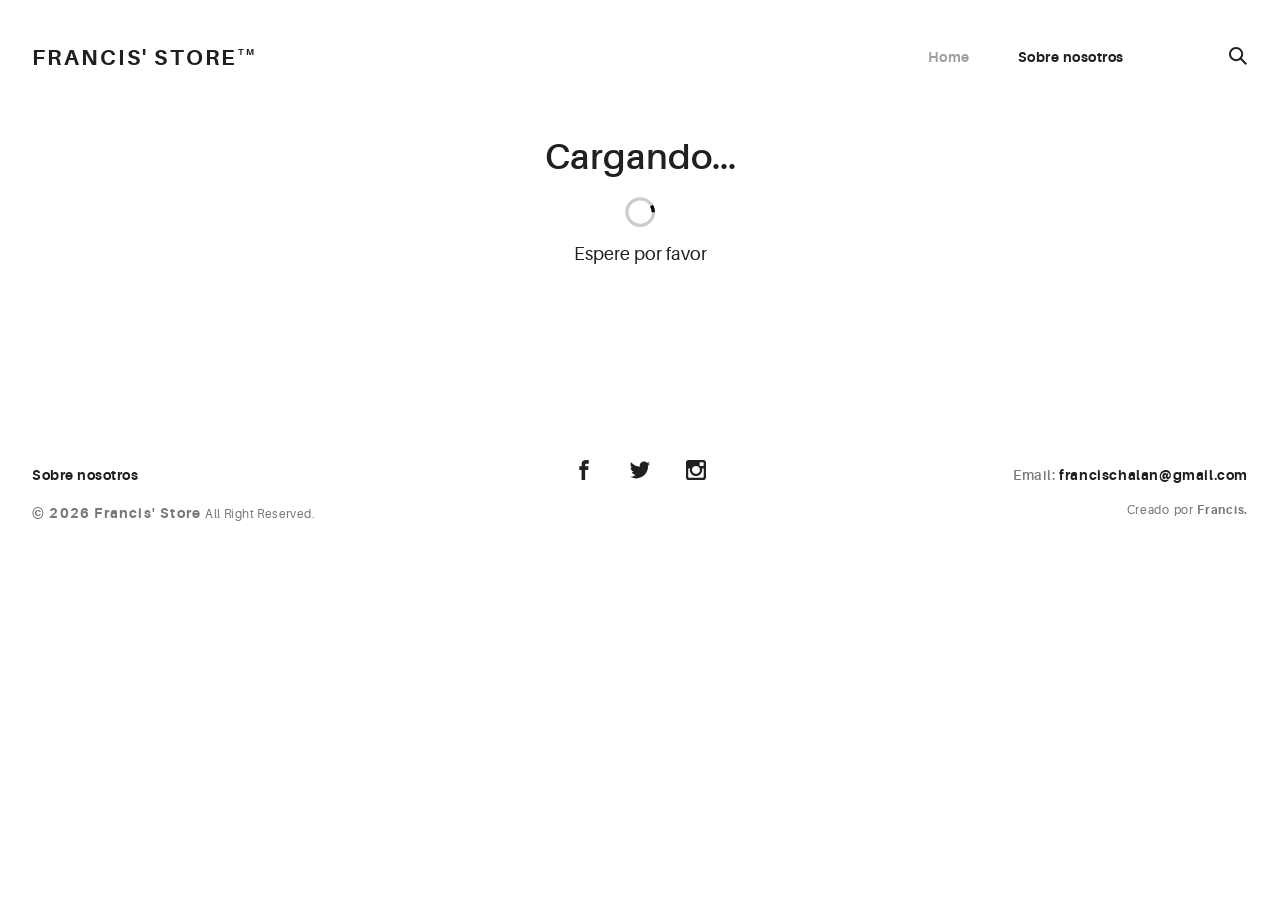
==== commit 2d4203b3: "se corrige path se corrige path" ====
--- a/Documents/GitHub/Angular4/portafolio/docs/index.html
+++ b/Documents/GitHub/Angular4/portafolio/docs/index.html
@@ -1 +1 @@
-<!doctype html><html lang="en"><head><meta charset="utf-8"><title>Portafolio</title><base href="/"><meta name="viewport" content="width=device-width,initial-scale=1"><link rel="icon" type="image/svg+xml" href="assets/img/urku-ico.svg"><link rel="stylesheet" href="assets/css/aurora-pack.min.css"><link rel="stylesheet" href="assets/css/aurora-theme-base.min.css"><link rel="stylesheet" href="assets/css/urku.css"><link href="styles.2a6afea83b5afe8d71d6.bundle.css" rel="stylesheet"/></head><body><app-root></app-root><script src="assets/js/svg4everybody.min.js"></script><script>svg4everybody();</script><script type="text/javascript" src="inline.1de41ab68fa609180746.bundle.js"></script><script type="text/javascript" src="polyfills.556bc52c0382051e18b8.bundle.js"></script><script type="text/javascript" src="vendor.37c5b4fe8b05868277bc.bundle.js"></script><script type="text/javascript" src="main.8e373c9057de9d1263fa.bundle.js"></script></body></html>+<!doctype html><html lang="en"><head><meta charset="utf-8"><title>Portafolio</title><meta name="viewport" content="width=device-width,initial-scale=1"><link rel="icon" type="image/svg+xml" href="assets/img/urku-ico.svg"><link rel="stylesheet" href="assets/css/aurora-pack.min.css"><link rel="stylesheet" href="assets/css/aurora-theme-base.min.css"><link rel="stylesheet" href="assets/css/urku.css"><link href="styles.2a6afea83b5afe8d71d6.bundle.css" rel="stylesheet"/></head><body><app-root></app-root><script src="assets/js/svg4everybody.min.js"></script><script>svg4everybody();</script><script type="text/javascript" src="inline.1de41ab68fa609180746.bundle.js"></script><script type="text/javascript" src="polyfills.556bc52c0382051e18b8.bundle.js"></script><script type="text/javascript" src="vendor.37c5b4fe8b05868277bc.bundle.js"></script><script type="text/javascript" src="main.8e373c9057de9d1263fa.bundle.js"></script></body></html>
